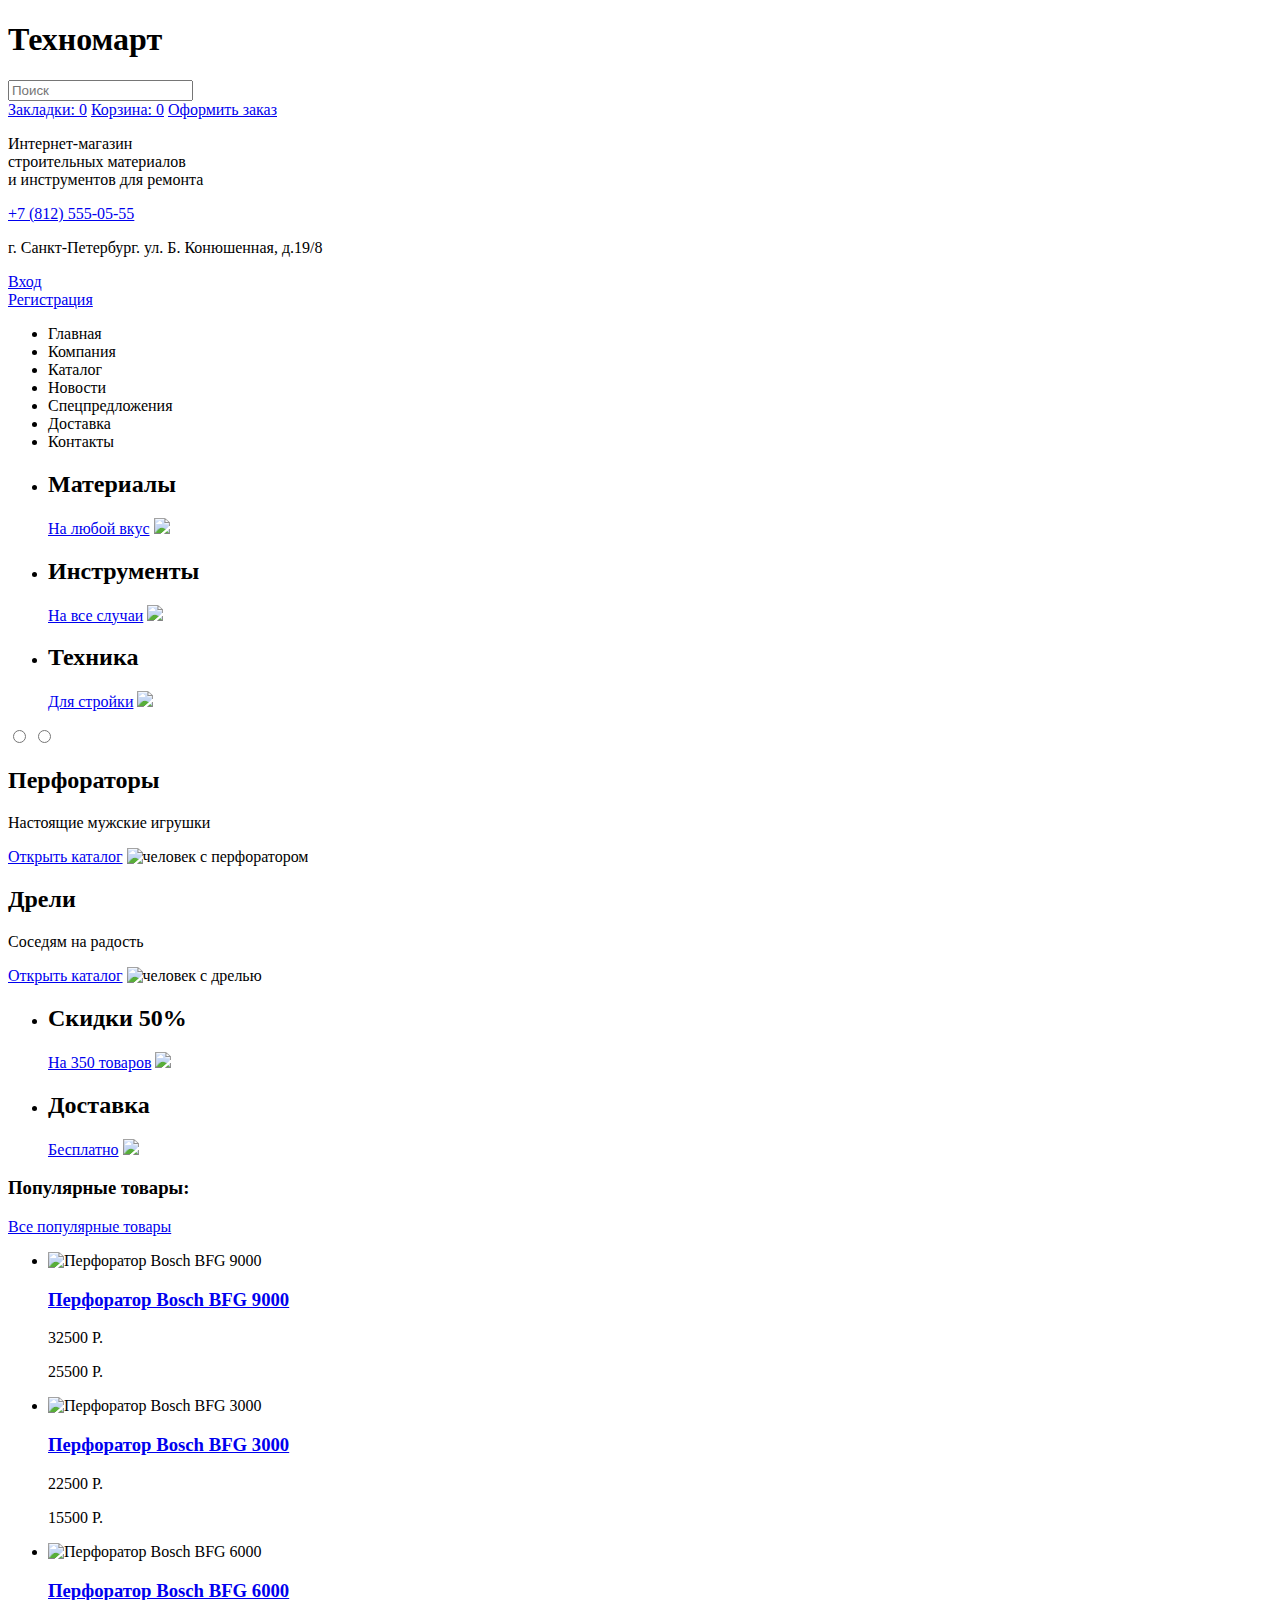
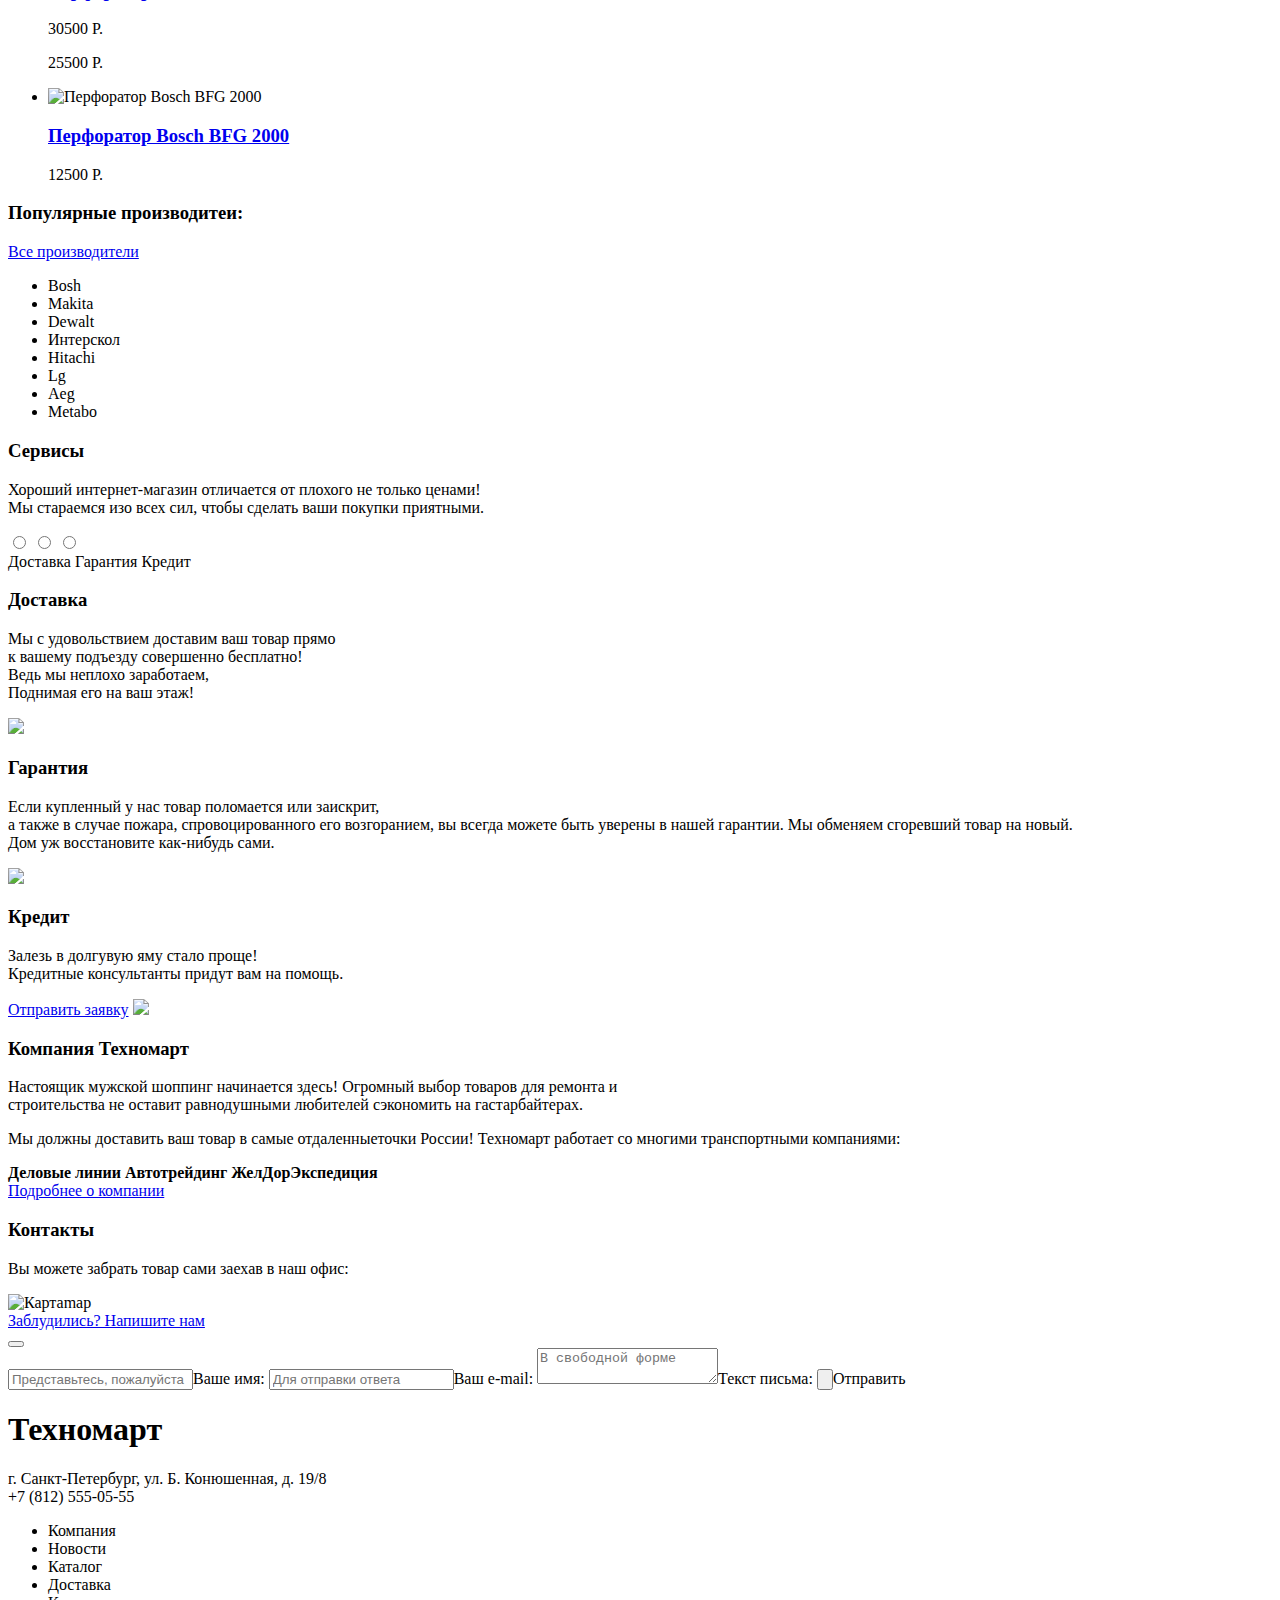
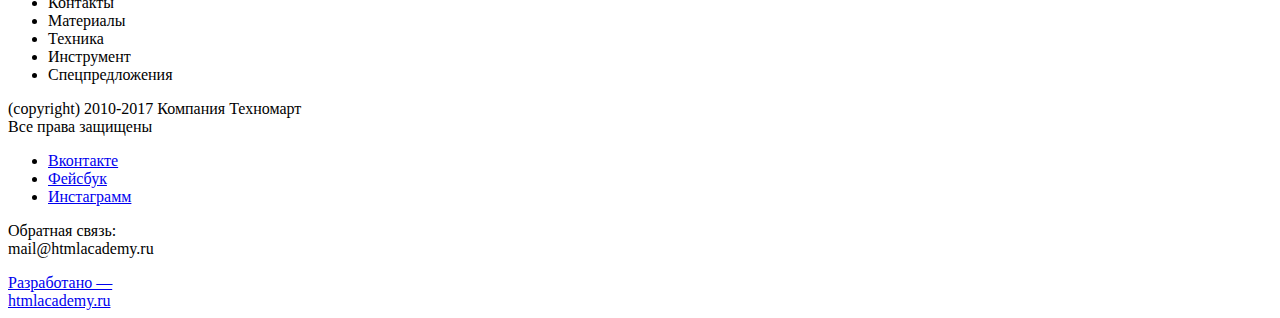
==== index.html @ b3778d67 "Index-13" ====
<!DOCTYPE html>
<html lang="ru">
  <head>
    <meta charset="utf-8">
    <title>HTML Academy: Техномарт</title>
  </head>
  <body>
    <header class="main-header">
      <section class="top-header-navigation">
        <h1 class="brand-name">Техномарт</h1>
        <form class="search-form" action="#" method="get">
          <label for="search-form"></label>
          <input class="search-form" type="text" name="search" id="search-form" placeholder="Поиск">
        </form>
        <div>
          <a class="bookmarks-image" href="#">Закладки: 0</a>
          <a class="cart-image-active" href="#">Корзина: 0</a>
          <a class="make-order" href="#">Оформить заказ</a>
        </div>
      </section>
      <section class="info-block">
        <p class="discription-title">Интернет-магазин<br>строительных материалов<br>и инструментов для ремонта</p>
        <div>
          <a class="service-number" href="tel:+7(812)555-05-55">+7 (812) 555-05-55</a>
          <p>г. Санкт-Петербург. ул. Б. Конюшенная, д.19/8</p>
        </div>
        <div class="user-block">
          <div class="login-form">
            <a href="#">Вход</a>
          </div>
          <div class="registarion-form">
            <a href="#">Регистрация</a>
          </div>
        </div>
      </section>
      <div class="middle-navigation">
        <ul class="middle-navigation-inner">
          <li><a href="#"></a>Главная</li>
          <li><a href="company"></a>Компания</li>
          <li><a href="catalog"></a>Каталог</li>
          <li><a href="news"></a>Новости</li>
          <li><a href="special-prices"></a>Спецпредложения</li>
          <li><a href="delivery"></a>Доставка</li>
          <li><a href="contacts"></a>Контакты</li>
        </ul>
      </div>
    </header>
    <main class="main-container">
      <div class="container">
        <section class="items-block">
          <ul class="items-block-inner">
            <li class="promo-block-yellow">
              <h2>Материалы</h2>
              <a class="button-promo-block" href="#">На любой вкус</a>
              <img src="#">
            </li>
            <li class="promo-block-blue">
              <h2>Инструменты</h2>
              <a class="button-promo-block" href="#">На все случаи</a>
              <img src="#">
            </li>
            <li class="promo-block-purple">
              <h2>Техника</h2>
              <a class="button-promo-block" href="#">Для стройки</a>
              <img src="#">
            </li>
          </ul>
          <div class="slider-and-itemblock">
            <div class="slider-header">
              <input type="radio" id="btn-header1" name="toggle">
              <input type="radio" id="bnt-header2" name="toggle">
            </div>
            <div class="slider-controls-header">
              <label for="btn-header1"></label>
              <label for="btn-header2"></label>
            </div>
            <div class="slider-header-block">
              <div class="slide-header-block1">
                <h2>Перфораторы</h2>
                <p>Настоящие мужские игрушки</p>
                <a class="open-catalog-slider" href="#">Открыть каталог</a>
                <img src="#" alt="человек с перфоратором">
              </div>
              <div class="slide-header-block2">
                <h2>Дрели</h2>
                <p>Соседям на радость</p>
                <a class="open-catalog-slider" href="#">Открыть каталог</a>
                <img src="#" alt="человек с дрелью">
              </div>
            </div>
            <ul class="items-block-inner2">
              <li class="promo-block-green">
                <h2>Скидки 50%</h2>
                <a class="button-promo-block" href=#>На 350 товаров</a>
                <img src="#">
              </li>
              <li class="promo-block-yellow">
                <h2>Доставка</h2>
                <a class="button-promo-block" href="#">Бесплатно</a>
                <img src="#">
              </li>
            </ul>
          </div>
    </section>
        
    <section class="popular-items">
      <div class="popular-item">
        <h3>Популярные товары:</h3>
        <a class="all-popular-items" href="#">Все популярные товары</a>
      </div>
      <ul class="popular-items-promo">
        <li>
          <div class="item-card">
            <div class="item-card-img">
              <img src="#" alt="Перфоратор Bosch BFG 9000">
            </div>
            <div class="item-card-info">
              <h3 class="item-card-title"><a href="#">Перфоратор Bosch BFG 9000</a></h3>
              <p class="old-price">32500 Р.</p>
              <p class="new-price">25500 Р.</p>
            </div>
          </div>
        </li>
        <li>
          <div class="item-card">
            <div class="item-card-img">
              <img src="#" alt="Перфоратор Bosch BFG 3000">
            </div>
            <div class="item-card-info">
              <h3 class="item-card-title"><a href="#">Перфоратор Bosch BFG 3000</a></h3>
              <p class="old-price">22500 Р.</p>
              <p class="new-price">15500 Р.</p>
            </div>
          </div>
        </li>
        <li>
          <div class="item-card">
            <div class="item-card-img">
              <img src="#" alt="Перфоратор Bosch BFG 6000">
            </div>
            <div class="item-card-info">
              <h3 class="item-card-title"><a href="#">Перфоратор Bosch BFG 6000</a></h3>
              <p class="old-price">30500 Р.</p>
              <p class="new-price">25500 Р.</p>
            </div>
          </div>
        </li>
        <li>
          <div class="item-card">
            <div class="item-card-img">
              <img src="#" alt="Перфоратор Bosch BFG 2000">
            </div>
            <div class="item-card-info">
              <h3 class="item-card-title"><a href="#">Перфоратор Bosch BFG 2000</a></h3>
              <p class="old-price"></p>
              <p class="new-price">12500 Р.</p>
            </div>
          </div>
        </li>
      </ul>
    </section>
    
    <section class="popular-manufacturers">
      <div class="popular-manufacturer">
        <h3>Популярные производитеи:</h3>
        <a href="#">Все производители</a>
      </div>
      <ul class="pop-manufacturers-promo">
        <li><a href="#"></a>Bosh</li>
        <li><a href="#"></a>Makita</li>
        <li><a href="#"></a>Dewalt</li>
        <li><a href="#"></a>Интерскол</li>
        <li><a href="#"></a>Hitachi</li>
        <li><a href="#"></a>Lg</li>
        <li><a href="#"></a>Aeg</li>
        <li><a href="#"></a>Metabo</li>
      </ul>
    </section>
    
    <section class="services-slider">
      <div class="services-inner">
        <h3>Сервисы</h3>
        <p>Хороший интернет-магазин отличается от плохого не только ценами!<br>Мы стараемся изо всех сил, чтобы сделать ваши покупки приятными.</p>
      </div>
      <div class="slider">
        <input type="radio" id="btn1" name="toggle">
        <input type="radio" id="btn2" name="toggle">
        <input type="radio" id="btn3" name="toggle">
        <div class="slider-controls">
          <label for="btn1" class="slider-btn">Доставка</label>
          <label for="btn1" class="slider-btn">Гарантия</label>
          <label for="btn1" class="slider-btn">Кредит</label>
        </div>
        <div class="slider-block">
          <div class="slide-block1">
            <h3>Доставка</h3>
            <p>Мы с удовольствием доставим ваш товар прямо<br>к вашему подъезду совершенно бесплатно!<br>Ведь мы неплохо заработаем,<br>Поднимая его на ваш этаж!<br></p>
            <img src="#">
          </div>
          <div class="slide-block2">
            <h3>Гарантия</h3>
            <p>Если купленный у нас товар поломается или заискрит,<br>а также в случае пожара, спровоцированного его возгоранием, вы всегда можете быть уверены в нашей гарантии. Мы обменяем сгоревший товар на новый.<br>Дом уж восстановите как-нибудь сами.</p>
            <img src="#">
          </div>
          <div class="slide-block3">
            <h3>Кредит</h3>
            <p>Залезь в долгувую яму стало проще!<br>Кредитные консультанты придут вам на помощь.</p>
            <a class="credit-deal" href="#">Отправить заявку</a>
            <img src="#">
          </div>
        </div>
      </div>
    </section>
    
    <section class="about-company">
      <div>
        <h3>Компания Техномарт</h3>
        <p>Настоящик мужской шоппинг начинается здесь! Огромный выбор товаров для ремонта и<br> строительства не оставит равнодушными любителей сэкономить на гастарбайтерах.</p>
        <p>Мы должны доставить ваш товар в самые отдаленныеточки России!
        Техномарт работает со многими транспортными компаниями:</p>
        <div class="our-partners">
          <b>Деловые линии</b>
          <b>Автотрейдинг</b>
          <b>ЖелДорЭкспедиция</b>
        </div>
        <div class="btn-about-company">
          <a href="#">Подробнее о компании</a>
        </div>
      </div>
      <div class="about-contacts">
        <h3>Контакты</h3>
        <p>Вы можете забрать товар сами заехав в наш офис:</p>
        <div class="modal-map">
          <img src="#" alt="Карта">map
          <div class="btn-lost">
            <a href="#">Заблудились? Напишите нам</a>
          </div>
        </div>
        <div class="modal-window-writeus">
          <button class="close-window"></button>
          <form action="#">
            <label  for="name">
              <input type="text" name="name" id="name" placeholder="Представьтесь, пожалуйста" value="">Ваше имя:
            </label>
            <label for="email">
              <input type="text" name="email" id="email" placeholder="Для отправки ответа" value="">Ваш e-mail:
            </label>
            <label for="textmessage">
              <textarea placeholder="В свободной форме" id="textmessage"></textarea>Текст письма:
            </label>
            <label for="send-data">
              <input type="submit" id="send-data" value="">Отправить
            </label>
          </form>
        </div>
      </div>
    </section>
  </div>
</main>
  
<footer>
  <section class="main-footer">
    <div class="brand-name">
      <h1>Техномарт</h1>
    </div>
    <p>г. Санкт-Петербург, ул. Б. Конюшенная, д. 19/8<br>+7 (812) 555-05-55</p>
    <nav class="footer-navigation">
      <ul class="footer-nav-block">
        <li><a href="#"></a>Компания</li>
        <li><a href="#"></a>Новости</li>
        <li><a href="#"></a>Каталог</li>
        <li><a href="#"></a>Доставка</li>
        <li><a href="#"></a>Контакты</li>
        <li><a href="#"></a>Материалы</li>
        <li><a href="#"></a>Техника</li>
        <li><a href="#"></a>Инструмент</li>
        <li><a href="#"></a>Спецпредложения</li>
      </ul>
    </nav>
    <div class="footer-social">
      <div class="footer-rights-reserved">
        <p>(copyright) 2010-2017 Компания Техномарт<br>Все права защищены</p>
      </div>
      <div class="social-icon">
        <ul>
          <li><a class="social-button" href="#">Вконтакте</a></li>
          <li><a class="social-button" href="#">Фейсбук</a></li>
          <li><a class="social-button" href="#">Инстаграмм</a></li>
        </ul>
      </div>
      <div class="feedback">
        <p>Обратная связь:<br>mail@htmlacademy.ru</p>
      </div>
      <div class="copyright">
        <a href="htmlacademy.ru">Разработано —<br>htmlacademy.ru</a>
      </div>
    </div>
  </section>
</footer>         
</body>
</html>
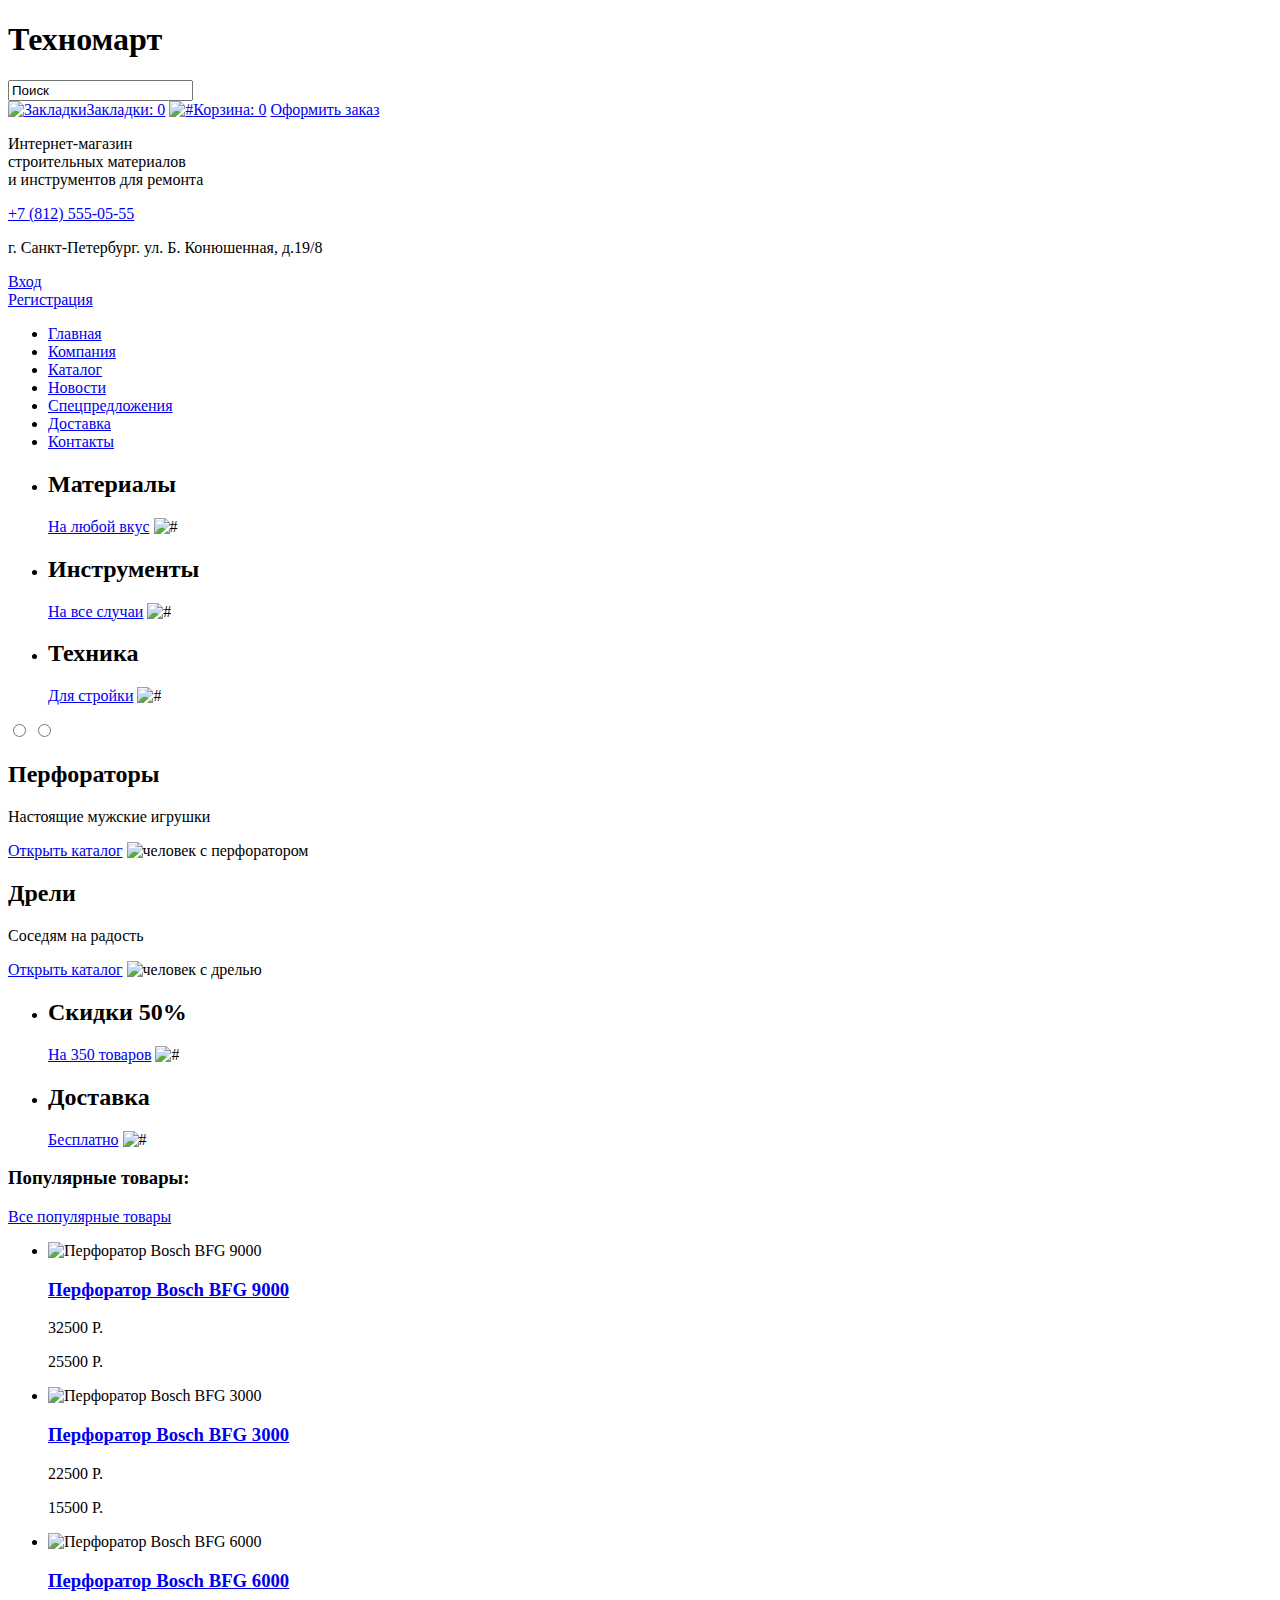
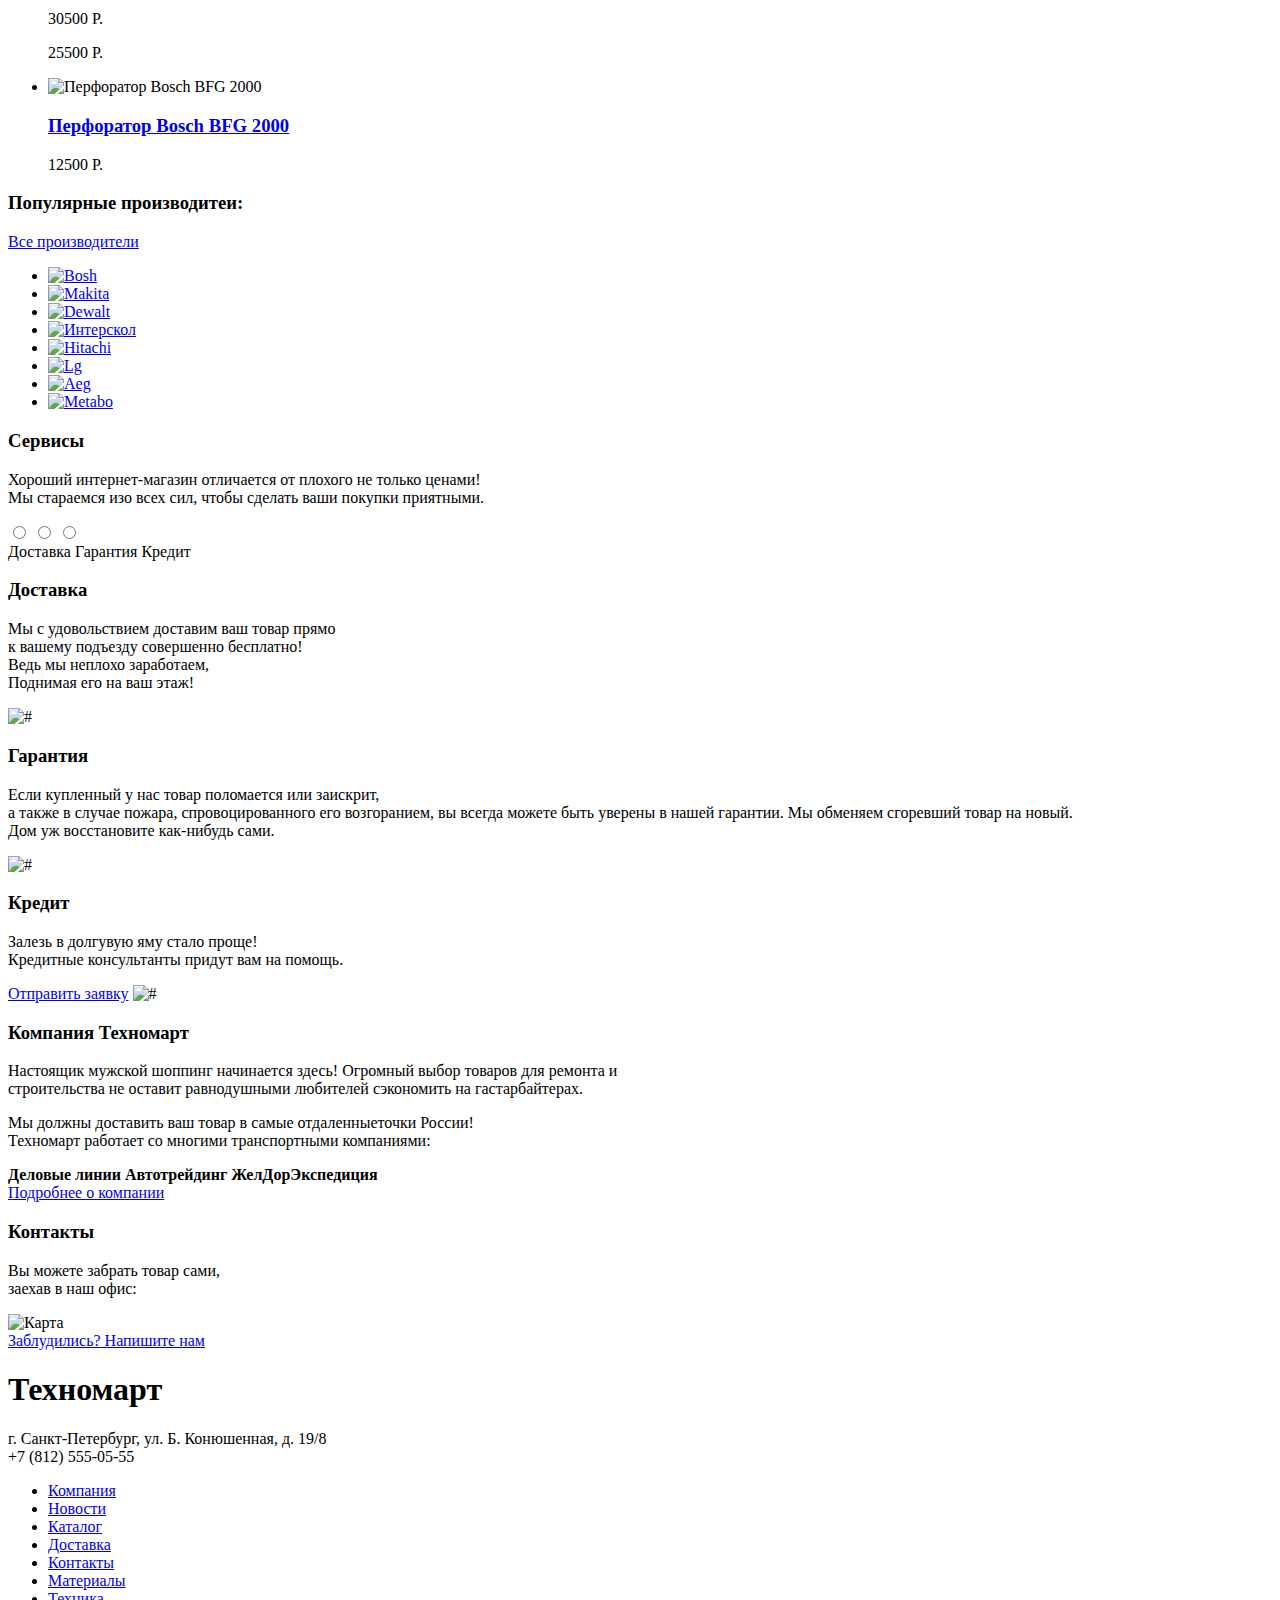
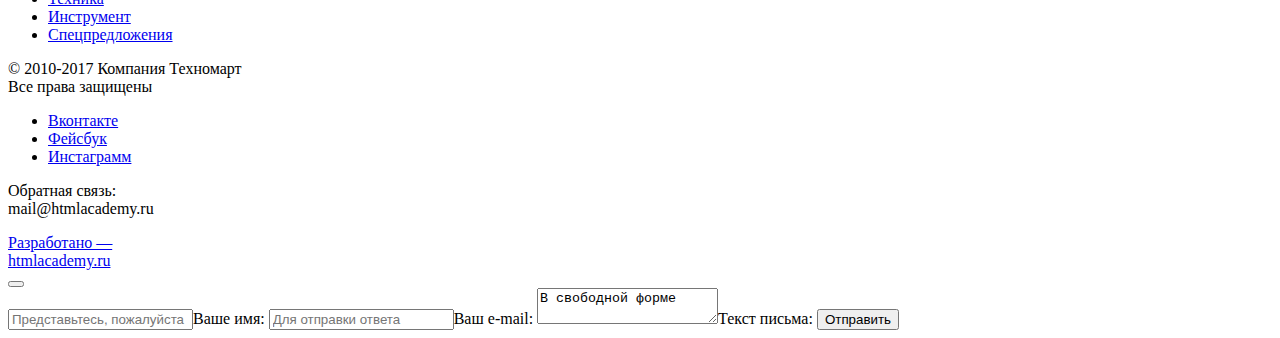
==== commit 2762cefe: "Index-17" ====
--- a/index.html
+++ b/index.html
@@ -1,301 +1,315 @@
 <!DOCTYPE html>
 <html lang="ru">
-  <head>
-    <meta charset="utf-8">
-    <title>HTML Academy: Техномарт</title>
-  </head>
-  <body>
-    <header class="main-header">
-      <section class="top-header-navigation">
-        <h1 class="brand-name">Техномарт</h1>
-        <form class="search-form" action="#" method="get">
-          <label for="search-form"></label>
-          <input class="search-form" type="text" name="search" id="search-form" placeholder="Поиск">
-        </form>
-        <div>
-          <a class="bookmarks-image" href="#">Закладки: 0</a>
-          <a class="cart-image-active" href="#">Корзина: 0</a>
-          <a class="make-order" href="#">Оформить заказ</a>
-        </div>
-      </section>
-      <section class="info-block">
-        <p class="discription-title">Интернет-магазин<br>строительных материалов<br>и инструментов для ремонта</p>
-        <div>
-          <a class="service-number" href="tel:+7(812)555-05-55">+7 (812) 555-05-55</a>
-          <p>г. Санкт-Петербург. ул. Б. Конюшенная, д.19/8</p>
-        </div>
-        <div class="user-block">
-          <div class="login-form">
-            <a href="#">Вход</a>
-          </div>
-          <div class="registarion-form">
-            <a href="#">Регистрация</a>
-          </div>
-        </div>
-      </section>
-      <div class="middle-navigation">
-        <ul class="middle-navigation-inner">
-          <li><a href="#"></a>Главная</li>
-          <li><a href="company"></a>Компания</li>
-          <li><a href="catalog"></a>Каталог</li>
-          <li><a href="news"></a>Новости</li>
-          <li><a href="special-prices"></a>Спецпредложения</li>
-          <li><a href="delivery"></a>Доставка</li>
-          <li><a href="contacts"></a>Контакты</li>
+
+<head>
+  <meta charset="utf-8">
+  <link href="css/style.css" rel="stylesheet">
+  <title>HTML Academy: Техномарт</title>
+</head>
+
+<body>
+  <header class="main-header">
+    <section class="top-header-navigation">
+      <h1 class="brand-name">Техномарт</h1>
+      <form class="search-form" action="#">
+        <input type="text" name="search" id="search-form" value="Поиск">
+      </form>
+      <div>
+        <a class="bookmarks-image" href="#" ><img src="img/icon-bookmark.svg" width="14px" height="16px" alt="Закладки">Закладки: 0</a>
+        <a class="cart-image-active" href="#"><img src="img/cart-icon.svg" width="15px" height="15px" alt="#">Корзина: 0</a>
+        <a class="make-order" href="#">Оформить заказ</a>
+      </div>
+    </section>
+    <section class="info-block">
+      <p class="discription-title">Интернет-магазин<br>строительных материалов<br>и инструментов для ремонта</p>
+      <div>
+        <a class="service-number" href="tel:+7(812)555-05-55">+7 (812) 555-05-55</a>
+        <p>г. Санкт-Петербург. ул. Б. Конюшенная, д.19/8</p>
+      </div>
+      <div class="user-block">
+        <div class="login-form">
+          <a href="#">Вход</a>
+        </div>
+        <div class="registarion-form">
+          <a href="#">Регистрация</a>
+        </div>
+      </div>
+    </section>
+    <div class="middle-navigation">
+      <ul class="middle-navigation-inner">
+        <li><a href="#">Главная</a></li>
+        <li><a href="№">Компания</a></li>
+        <li><a href="№">Каталог</a></li>
+        <li><a href="№">Новости</a></li>
+        <li><a href="№">Спецпредложения</a></li>
+        <li><a href="№">Доставка</a></li>
+        <li><a href="№">Контакты</a></li>
+      </ul>
+    </div>
+  </header>
+  <main>
+    <div class="container">
+      <section class="items-block">
+        <ul class="items-block-inner">
+          <li class="promo-block-yellow">
+            <h2>Материалы</h2>
+            <a class="button-promo-block" href="#">На любой вкус</a>
+            <img src="img/icon-bucket.png" width="44px" height="65px" alt="#">
+          </li>
+          <li class="promo-block-blue">
+            <h2>Инструменты</h2>
+            <a class="button-promo-block" href="#">На все случаи</a>
+            <img src="img/icon-drel.png" width="75" height="61" alt="#">
+          </li>
+          <li class="promo-block-purple">
+            <h2>Техника</h2>
+            <a class="button-promo-block" href="#">Для стройки</a>
+            <img src="img/icon-tractor.png" width="78" height="62" alt="#">
+          </li>
         </ul>
-      </div>
-    </header>
-    <main class="main-container">
-      <div class="container">
-        <section class="items-block">
-          <ul class="items-block-inner">
+        <div class="slider-and-itemblock">
+          <div class="slider-header">
+            <input type="radio" id="btn-header1" name="toggle">
+            <input type="radio" id="btn-header2" name="toggle">
+          </div>
+          <div class="slider-controls-header">
+            <label for="btn-header1"></label>
+            <label for="btn-header2"></label>
+          </div>
+          <div class="slider-header-block">
+            <div class="slide-header-block1">
+              <h2>Перфораторы</h2>
+              <p>Настоящие мужские игрушки</p>
+              <a class="open-catalog-slider" href="#">Открыть каталог</a>
+              <img src="img/slide-1.png" width="620px" height="266px" alt="человек с перфоратором">
+            </div>
+            <div class="slide-header-block2">
+              <h2>Дрели</h2>
+              <p>Соседям на радость</p>
+              <a class="open-catalog-slider" href="#">Открыть каталог</a>
+              <img src="img/slide-2.png" width="620px" height="266px" alt="человек с дрелью">
+            </div>
+          </div>
+          <ul class="items-block-inner2">
+            <li class="promo-block-green">
+              <h2>Скидки 50%</h2>
+              <a class="button-promo-block" href=#>На 350 товаров</a>
+              <img src="img/full-cart.png" width="59px" height="72px" alt="#">
+            </li>
             <li class="promo-block-yellow">
-              <h2>Материалы</h2>
-              <a class="button-promo-block" href="#">На любой вкус</a>
-              <img src="#">
-            </li>
-            <li class="promo-block-blue">
-              <h2>Инструменты</h2>
-              <a class="button-promo-block" href="#">На все случаи</a>
-              <img src="#">
-            </li>
-            <li class="promo-block-purple">
-              <h2>Техника</h2>
-              <a class="button-promo-block" href="#">Для стройки</a>
-              <img src="#">
+              <h2>Доставка</h2>
+              <a class="button-promo-block" href="#">Бесплатно</a>
+              <img src="img/dostavka-car.png" width="78px" height="63px" alt="#">
             </li>
           </ul>
-          <div class="slider-and-itemblock">
-            <div class="slider-header">
-              <input type="radio" id="btn-header1" name="toggle">
-              <input type="radio" id="bnt-header2" name="toggle">
-            </div>
-            <div class="slider-controls-header">
-              <label for="btn-header1"></label>
-              <label for="btn-header2"></label>
-            </div>
-            <div class="slider-header-block">
-              <div class="slide-header-block1">
-                <h2>Перфораторы</h2>
-                <p>Настоящие мужские игрушки</p>
-                <a class="open-catalog-slider" href="#">Открыть каталог</a>
-                <img src="#" alt="человек с перфоратором">
-              </div>
-              <div class="slide-header-block2">
-                <h2>Дрели</h2>
-                <p>Соседям на радость</p>
-                <a class="open-catalog-slider" href="#">Открыть каталог</a>
-                <img src="#" alt="человек с дрелью">
-              </div>
-            </div>
-            <ul class="items-block-inner2">
-              <li class="promo-block-green">
-                <h2>Скидки 50%</h2>
-                <a class="button-promo-block" href=#>На 350 товаров</a>
-                <img src="#">
-              </li>
-              <li class="promo-block-yellow">
-                <h2>Доставка</h2>
-                <a class="button-promo-block" href="#">Бесплатно</a>
-                <img src="#">
-              </li>
-            </ul>
-          </div>
+        </div>
+      </section>
+
+      <section class="popular-items">
+        <div class="popular-item">
+          <h3>Популярные товары:</h3>
+          <a class="all-popular-items" href="#">Все популярные товары</a>
+        </div>
+        <ul class="popular-items-promo">
+          <li>
+            <div class="item-card">
+              <div class="item-card-img">
+                <img src="img/perforator-ind1.jpg" width="220px" height="145px" alt="Перфоратор Bosch BFG 9000">
+              </div>
+              <div class="item-card-info">
+                <h3 class="item-card-title"><a href="#">Перфоратор Bosch BFG 9000</a></h3>
+                <p class="old-price">32500 Р.</p>
+                <p class="new-price">25500 Р.</p>
+              </div>
+            </div>
+          </li>
+          <li>
+            <div class="item-card">
+              <div class="item-card-img">
+                <img src="img/perforator-ind2.jpg" width="220px" height="145px" alt="Перфоратор Bosch BFG 3000">
+              </div>
+              <div class="item-card-info">
+                <h3 class="item-card-title"><a href="#">Перфоратор Bosch BFG 3000</a></h3>
+                <p class="old-price">22500 Р.</p>
+                <p class="new-price">15500 Р.</p>
+              </div>
+            </div>
+          </li>
+          <li>
+            <div class="item-card">
+              <div class="item-card-img">
+                <img src="img/perforator-ind3.jpg" width="220px" height="145px" alt="Перфоратор Bosch BFG 6000">
+              </div>
+              <div class="item-card-info">
+                <h3 class="item-card-title"><a href="#">Перфоратор Bosch BFG 6000</a></h3>
+                <p class="old-price">30500 Р.</p>
+                <p class="new-price">25500 Р.</p>
+              </div>
+            </div>
+          </li>
+          <li>
+            <div class="item-card">
+              <div class="item-card-img">
+                <img src="img/perforator-ind4.jpg" width="220px" height="145px" alt="Перфоратор Bosch BFG 2000">
+              </div>
+              <div class="item-card-info">
+                <h3 class="item-card-title"><a href="#">Перфоратор Bosch BFG 2000</a></h3>
+                <p class="old-price"></p>
+                <p class="new-price">12500 Р.</p>
+              </div>
+            </div>
+          </li>
+        </ul>
+      </section>
+
+      <section class="popular-manufacturers">
+        <div class="popular-manufacturer">
+          <h3>Популярные производитеи:</h3>
+          <a href="#">Все производители</a>
+        </div>
+        <ul class="pop-manufacturers-promo">
+          <li>
+            <a href="#"><img src="img/bosch.jpg" width="126px" height="17px" alt="Bosh"></a>
+          </li>
+          <li>
+            <a href="#"><img src="img/Makita.jpg" width="123px" height="40px" alt="Makita"></a>
+          </li>
+          <li>
+            <a href="#"><img src="img/DeWALT.jpg" width="146px" height="44px" alt="Dewalt"></a>
+          </li>
+          <li>
+            <a href="#"><img src="img/Interskol.jpg" width="184px" height="32px" alt="Интерскол"></a>
+          </li>
+          <li>
+            <a href="#"><img src="img/Hitachi.jpg" width="169px" height="31px" alt="Hitachi"></a>
+          </li>
+          <li>
+            <a href="#"><img src="img/LG.jpg" width="121px" height="73px" alt="Lg"></a>
+          </li>
+          <li>
+            <a href="#"><img src="img/AEG.jpg" width="151px" height="96px" alt="Aeg"></a>
+          </li>
+          <li>
+            <a href="#"><img src="img/Metabo.jpg" width="155px" height="55px" alt="Metabo"></a>
+          </li>
+        </ul>
+      </section>
+
+      <section class="services-slider">
+        <div class="services-inner">
+          <h3>Сервисы</h3>
+          <p>Хороший интернет-магазин отличается от плохого не только ценами!<br>Мы стараемся изо всех сил, чтобы сделать ваши покупки приятными.</p>
+        </div>
+        <div class="slider">
+          <input type="radio" id="btn1" name="toggle">
+          <input type="radio" id="btn2" name="toggle">
+          <input type="radio" id="btn3" name="toggle">
+          <div class="slider-controls">
+            <label for="btn1" class="slider-btn">Доставка</label>
+            <label for="btn1" class="slider-btn">Гарантия</label>
+            <label for="btn1" class="slider-btn">Кредит</label>
+          </div>
+          <div class="slider-block">
+            <div class="slide-block1">
+              <h3>Доставка</h3>
+              <p>Мы с удовольствием доставим ваш товар прямо<br>к вашему подъезду совершенно бесплатно!<br>Ведь мы неплохо заработаем,<br>Поднимая его на ваш этаж!<br></p>
+              <img src="img/car-for-slider.jpg" width="465px" height="285px" alt="#">
+            </div>
+            <div class="slide-block2">
+              <h3>Гарантия</h3>
+              <p>Если купленный у нас товар поломается или заискрит,<br>а также в случае пожара, спровоцированного его возгоранием, вы всегда можете быть уверены в нашей гарантии. Мы обменяем сгоревший товар на новый.<br>Дом уж восстановите как-нибудь сами.</p>
+              <img src="img/medal-for-slider.jpg" width="465px" height="285px" alt="#">
+            </div>
+            <div class="slide-block3">
+              <h3>Кредит</h3>
+              <p>Залезь в долгувую яму стало проще!<br>Кредитные консультанты придут вам на помощь.</p>
+              <a class="credit-deal" href="#">Отправить заявку</a>
+              <img src="img/credit-for-slider.jpg" width="465px" height="285px" alt="#">
+            </div>
+          </div>
+        </div>
+      </section>
+
+      <section class="about-company">
+        <div>
+          <h3>Компания Техномарт</h3>
+          <p>Настоящик мужской шоппинг начинается здесь! Огромный выбор товаров для ремонта и<br> строительства не оставит равнодушными любителей сэкономить на гастарбайтерах.</p>
+          <p>Мы должны доставить ваш товар в самые отдаленныеточки России!<br>Техномарт работает со многими транспортными компаниями:</p>
+          <div class="our-partners">
+            <b>Деловые линии</b>
+            <b>Автотрейдинг</b>
+            <b>ЖелДорЭкспедиция</b>
+          </div>
+          <div class="btn-about-company">
+            <a href="#">Подробнее о компании</a>
+          </div>
+        </div>
+        <div class="about-contacts">
+          <h3>Контакты</h3>
+          <p>Вы можете забрать товар сами,<br> заехав в наш офис:</p>
+          <div class="modal-map">
+            <img src="img/map.jpg" width="300px" height="158px" alt="Карта">
+            <div class="btn-lost">
+              <a href="#">Заблудились? Напишите нам</a>
+            </div>
+          </div>
+        </div>
+      </section>
+    </div>
+  </main>
+
+  <footer>
+    <section class="main-footer">
+      <div>
+        <h1 class="brand-name">Техномарт</h1>
+      </div>
+      <p>г. Санкт-Петербург, ул. Б. Конюшенная, д. 19/8<br>+7 (812) 555-05-55</p>
+      <ul class="footer-nav-block">
+        <li><a href="#">Компания</a></li>
+        <li><a href="#">Новости</a></li>
+        <li><a href="#">Каталог</a></li>
+        <li><a href="#">Доставка</a></li>
+        <li><a href="#">Контакты</a></li>
+        <li><a href="#">Материалы</a></li>
+        <li><a href="#">Техника</a></li>
+        <li><a href="#">Инструмент</a></li>
+        <li><a href="#">Спецпредложения</a></li>
+      </ul>
+      <div class="footer-social">
+        <div class="footer-rights-reserved">
+          <p>&copy; 2010-2017 Компания Техномарт<br>Все права защищены</p>
+        </div>
+        <div class="social-icon">
+          <ul>
+            <li><a class="social-button" href="#">Вконтакте</a></li>
+            <li><a class="social-button" href="#">Фейсбук</a></li>
+            <li><a class="social-button" href="#">Инстаграмм</a></li>
+          </ul>
+        </div>
+        <div class="feedback">
+          <p>Обратная связь:<br>mail@htmlacademy.ru</p>
+        </div>
+        <div class="copyright">
+          <a href="htmlacademy.ru">Разработано —<br>htmlacademy.ru</a>
+        </div>
+      </div>
     </section>
-        
-    <section class="popular-items">
-      <div class="popular-item">
-        <h3>Популярные товары:</h3>
-        <a class="all-popular-items" href="#">Все популярные товары</a>
-      </div>
-      <ul class="popular-items-promo">
-        <li>
-          <div class="item-card">
-            <div class="item-card-img">
-              <img src="#" alt="Перфоратор Bosch BFG 9000">
-            </div>
-            <div class="item-card-info">
-              <h3 class="item-card-title"><a href="#">Перфоратор Bosch BFG 9000</a></h3>
-              <p class="old-price">32500 Р.</p>
-              <p class="new-price">25500 Р.</p>
-            </div>
-          </div>
-        </li>
-        <li>
-          <div class="item-card">
-            <div class="item-card-img">
-              <img src="#" alt="Перфоратор Bosch BFG 3000">
-            </div>
-            <div class="item-card-info">
-              <h3 class="item-card-title"><a href="#">Перфоратор Bosch BFG 3000</a></h3>
-              <p class="old-price">22500 Р.</p>
-              <p class="new-price">15500 Р.</p>
-            </div>
-          </div>
-        </li>
-        <li>
-          <div class="item-card">
-            <div class="item-card-img">
-              <img src="#" alt="Перфоратор Bosch BFG 6000">
-            </div>
-            <div class="item-card-info">
-              <h3 class="item-card-title"><a href="#">Перфоратор Bosch BFG 6000</a></h3>
-              <p class="old-price">30500 Р.</p>
-              <p class="new-price">25500 Р.</p>
-            </div>
-          </div>
-        </li>
-        <li>
-          <div class="item-card">
-            <div class="item-card-img">
-              <img src="#" alt="Перфоратор Bosch BFG 2000">
-            </div>
-            <div class="item-card-info">
-              <h3 class="item-card-title"><a href="#">Перфоратор Bosch BFG 2000</a></h3>
-              <p class="old-price"></p>
-              <p class="new-price">12500 Р.</p>
-            </div>
-          </div>
-        </li>
-      </ul>
-    </section>
-    
-    <section class="popular-manufacturers">
-      <div class="popular-manufacturer">
-        <h3>Популярные производитеи:</h3>
-        <a href="#">Все производители</a>
-      </div>
-      <ul class="pop-manufacturers-promo">
-        <li><a href="#"></a>Bosh</li>
-        <li><a href="#"></a>Makita</li>
-        <li><a href="#"></a>Dewalt</li>
-        <li><a href="#"></a>Интерскол</li>
-        <li><a href="#"></a>Hitachi</li>
-        <li><a href="#"></a>Lg</li>
-        <li><a href="#"></a>Aeg</li>
-        <li><a href="#"></a>Metabo</li>
-      </ul>
-    </section>
-    
-    <section class="services-slider">
-      <div class="services-inner">
-        <h3>Сервисы</h3>
-        <p>Хороший интернет-магазин отличается от плохого не только ценами!<br>Мы стараемся изо всех сил, чтобы сделать ваши покупки приятными.</p>
-      </div>
-      <div class="slider">
-        <input type="radio" id="btn1" name="toggle">
-        <input type="radio" id="btn2" name="toggle">
-        <input type="radio" id="btn3" name="toggle">
-        <div class="slider-controls">
-          <label for="btn1" class="slider-btn">Доставка</label>
-          <label for="btn1" class="slider-btn">Гарантия</label>
-          <label for="btn1" class="slider-btn">Кредит</label>
-        </div>
-        <div class="slider-block">
-          <div class="slide-block1">
-            <h3>Доставка</h3>
-            <p>Мы с удовольствием доставим ваш товар прямо<br>к вашему подъезду совершенно бесплатно!<br>Ведь мы неплохо заработаем,<br>Поднимая его на ваш этаж!<br></p>
-            <img src="#">
-          </div>
-          <div class="slide-block2">
-            <h3>Гарантия</h3>
-            <p>Если купленный у нас товар поломается или заискрит,<br>а также в случае пожара, спровоцированного его возгоранием, вы всегда можете быть уверены в нашей гарантии. Мы обменяем сгоревший товар на новый.<br>Дом уж восстановите как-нибудь сами.</p>
-            <img src="#">
-          </div>
-          <div class="slide-block3">
-            <h3>Кредит</h3>
-            <p>Залезь в долгувую яму стало проще!<br>Кредитные консультанты придут вам на помощь.</p>
-            <a class="credit-deal" href="#">Отправить заявку</a>
-            <img src="#">
-          </div>
-        </div>
-      </div>
-    </section>
-    
-    <section class="about-company">
-      <div>
-        <h3>Компания Техномарт</h3>
-        <p>Настоящик мужской шоппинг начинается здесь! Огромный выбор товаров для ремонта и<br> строительства не оставит равнодушными любителей сэкономить на гастарбайтерах.</p>
-        <p>Мы должны доставить ваш товар в самые отдаленныеточки России!
-        Техномарт работает со многими транспортными компаниями:</p>
-        <div class="our-partners">
-          <b>Деловые линии</b>
-          <b>Автотрейдинг</b>
-          <b>ЖелДорЭкспедиция</b>
-        </div>
-        <div class="btn-about-company">
-          <a href="#">Подробнее о компании</a>
-        </div>
-      </div>
-      <div class="about-contacts">
-        <h3>Контакты</h3>
-        <p>Вы можете забрать товар сами заехав в наш офис:</p>
-        <div class="modal-map">
-          <img src="#" alt="Карта">map
-          <div class="btn-lost">
-            <a href="#">Заблудились? Напишите нам</a>
-          </div>
-        </div>
-        <div class="modal-window-writeus">
-          <button class="close-window"></button>
-          <form action="#">
-            <label  for="name">
-              <input type="text" name="name" id="name" placeholder="Представьтесь, пожалуйста" value="">Ваше имя:
-            </label>
-            <label for="email">
-              <input type="text" name="email" id="email" placeholder="Для отправки ответа" value="">Ваш e-mail:
-            </label>
-            <label for="textmessage">
-              <textarea placeholder="В свободной форме" id="textmessage"></textarea>Текст письма:
-            </label>
-            <label for="send-data">
-              <input type="submit" id="send-data" value="">Отправить
-            </label>
-          </form>
-        </div>
-      </div>
-    </section>
+  </footer>
+  <div class="modal-window-writeus">
+    <button class="close-window" type="button"></button>
+    <form action="#" method="post">
+      <label for="name">
+        <input type="text" name="name" id="name" placeholder="Представьтесь, пожалуйста" value="">Ваше имя:
+      </label>
+      <label for="email">
+        <input type="text" name="email" id="email" placeholder="Для отправки ответа" value="">Ваш e-mail:
+      </label>
+      <label for="textmessage">
+        <textarea id="textmessage">В свободной форме</textarea>Текст письма:
+      </label>
+      <input type="submit" id="send-data" value="Отправить">
+    </form>
   </div>
-</main>
-  
-<footer>
-  <section class="main-footer">
-    <div class="brand-name">
-      <h1>Техномарт</h1>
-    </div>
-    <p>г. Санкт-Петербург, ул. Б. Конюшенная, д. 19/8<br>+7 (812) 555-05-55</p>
-    <nav class="footer-navigation">
-      <ul class="footer-nav-block">
-        <li><a href="#"></a>Компания</li>
-        <li><a href="#"></a>Новости</li>
-        <li><a href="#"></a>Каталог</li>
-        <li><a href="#"></a>Доставка</li>
-        <li><a href="#"></a>Контакты</li>
-        <li><a href="#"></a>Материалы</li>
-        <li><a href="#"></a>Техника</li>
-        <li><a href="#"></a>Инструмент</li>
-        <li><a href="#"></a>Спецпредложения</li>
-      </ul>
-    </nav>
-    <div class="footer-social">
-      <div class="footer-rights-reserved">
-        <p>(copyright) 2010-2017 Компания Техномарт<br>Все права защищены</p>
-      </div>
-      <div class="social-icon">
-        <ul>
-          <li><a class="social-button" href="#">Вконтакте</a></li>
-          <li><a class="social-button" href="#">Фейсбук</a></li>
-          <li><a class="social-button" href="#">Инстаграмм</a></li>
-        </ul>
-      </div>
-      <div class="feedback">
-        <p>Обратная связь:<br>mail@htmlacademy.ru</p>
-      </div>
-      <div class="copyright">
-        <a href="htmlacademy.ru">Разработано —<br>htmlacademy.ru</a>
-      </div>
-    </div>
-  </section>
-</footer>         
 </body>
+
 </html>
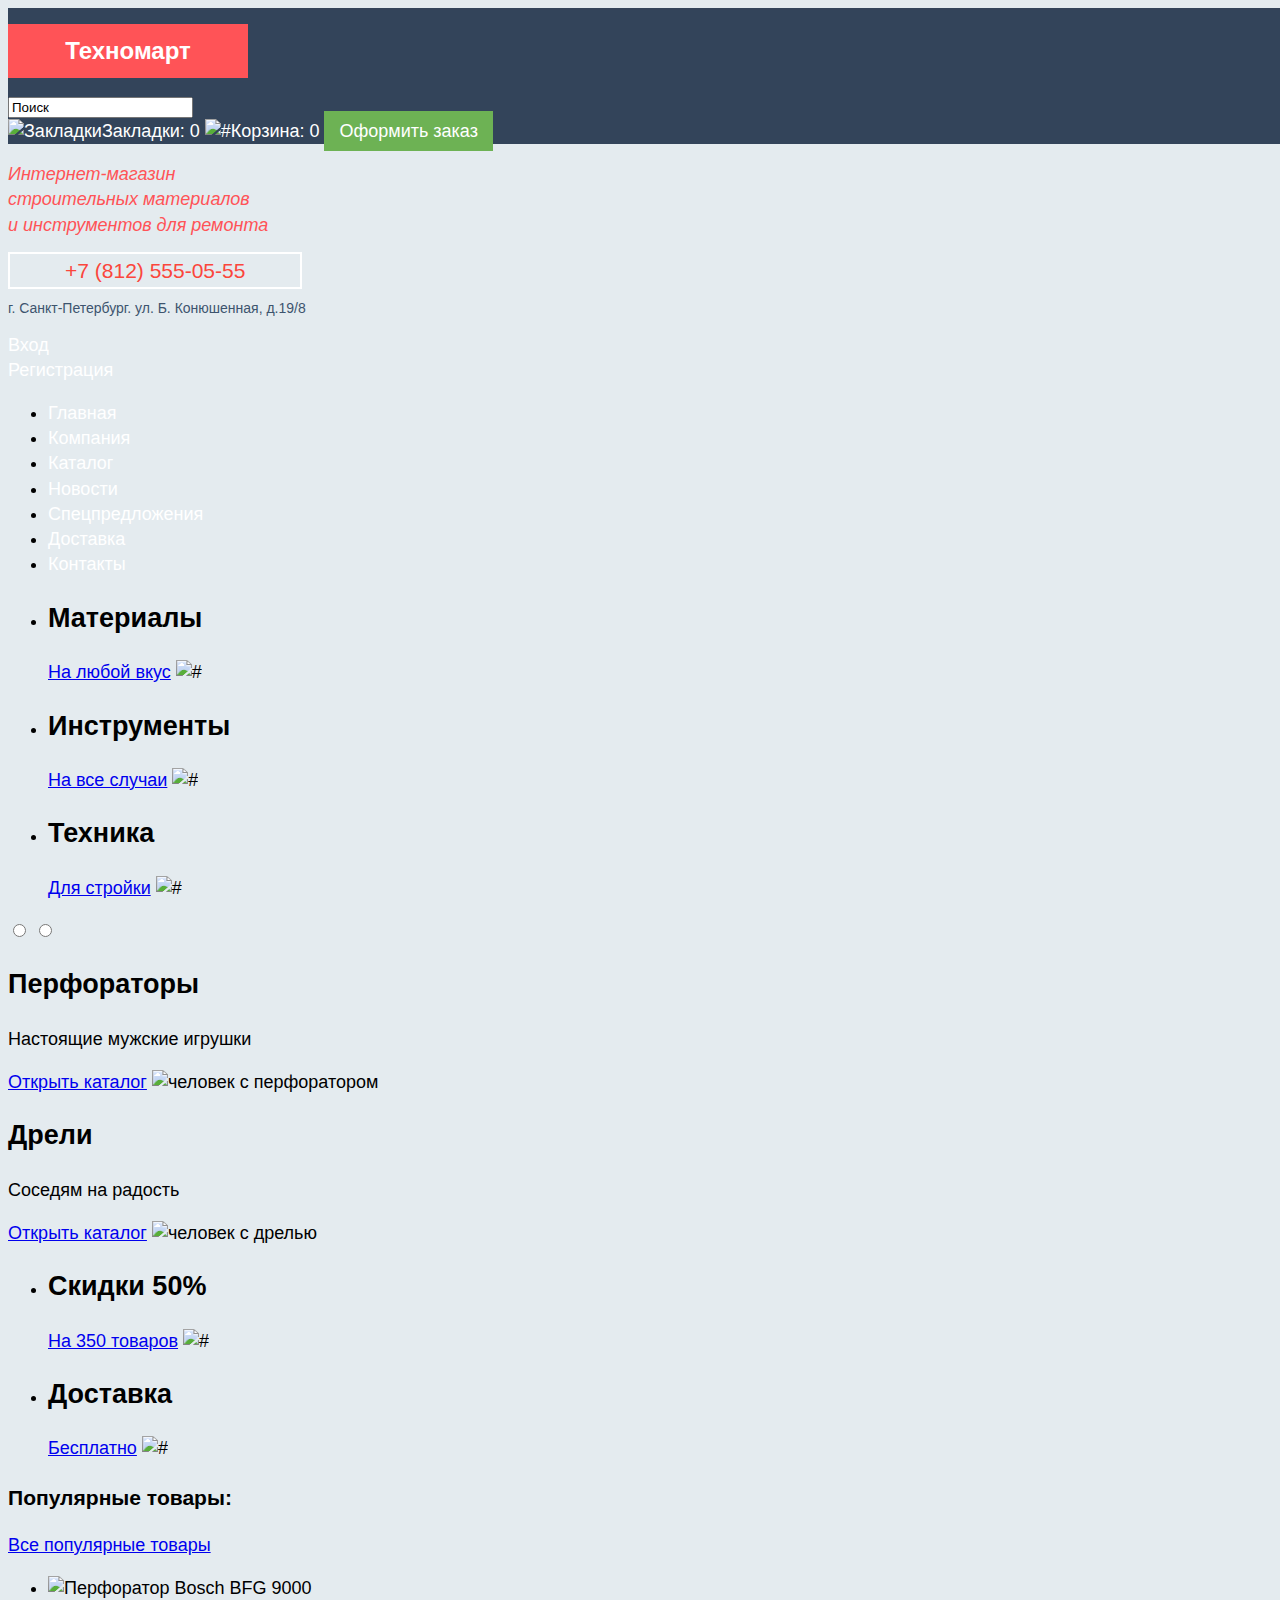
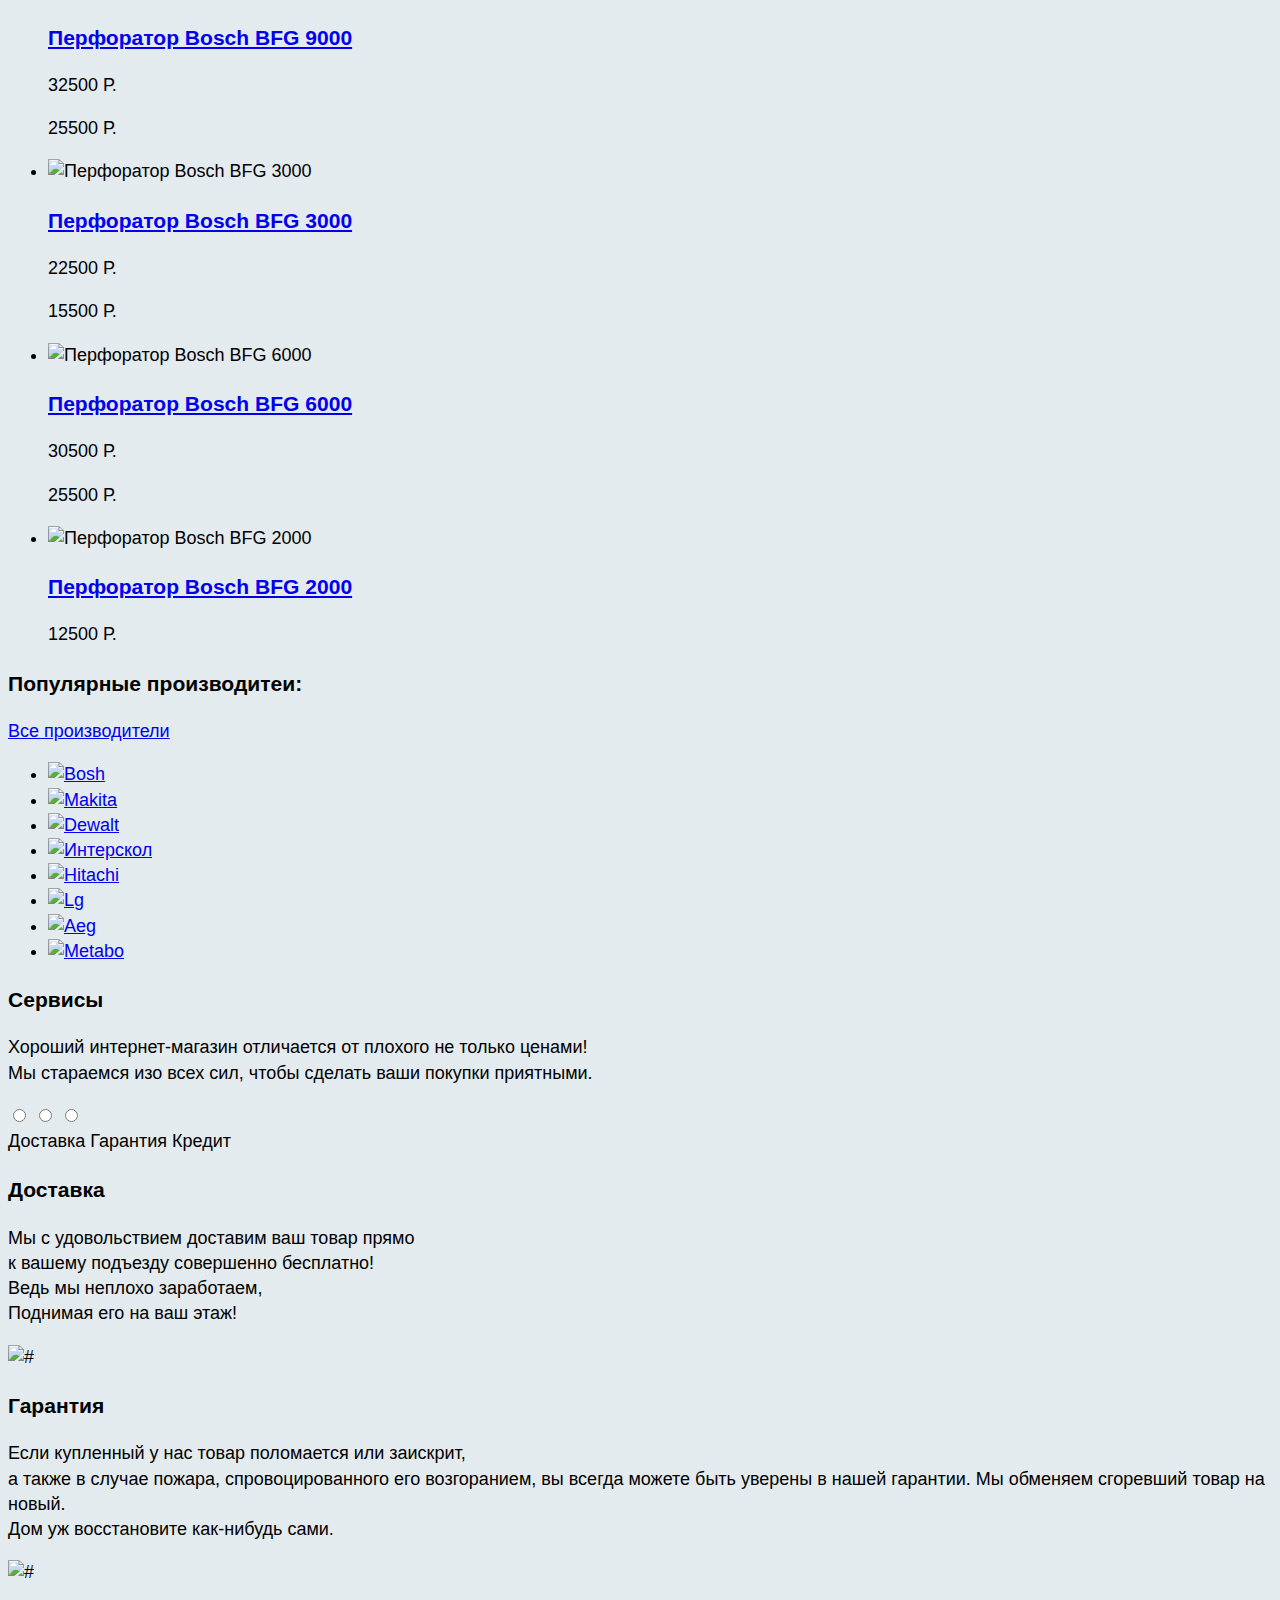
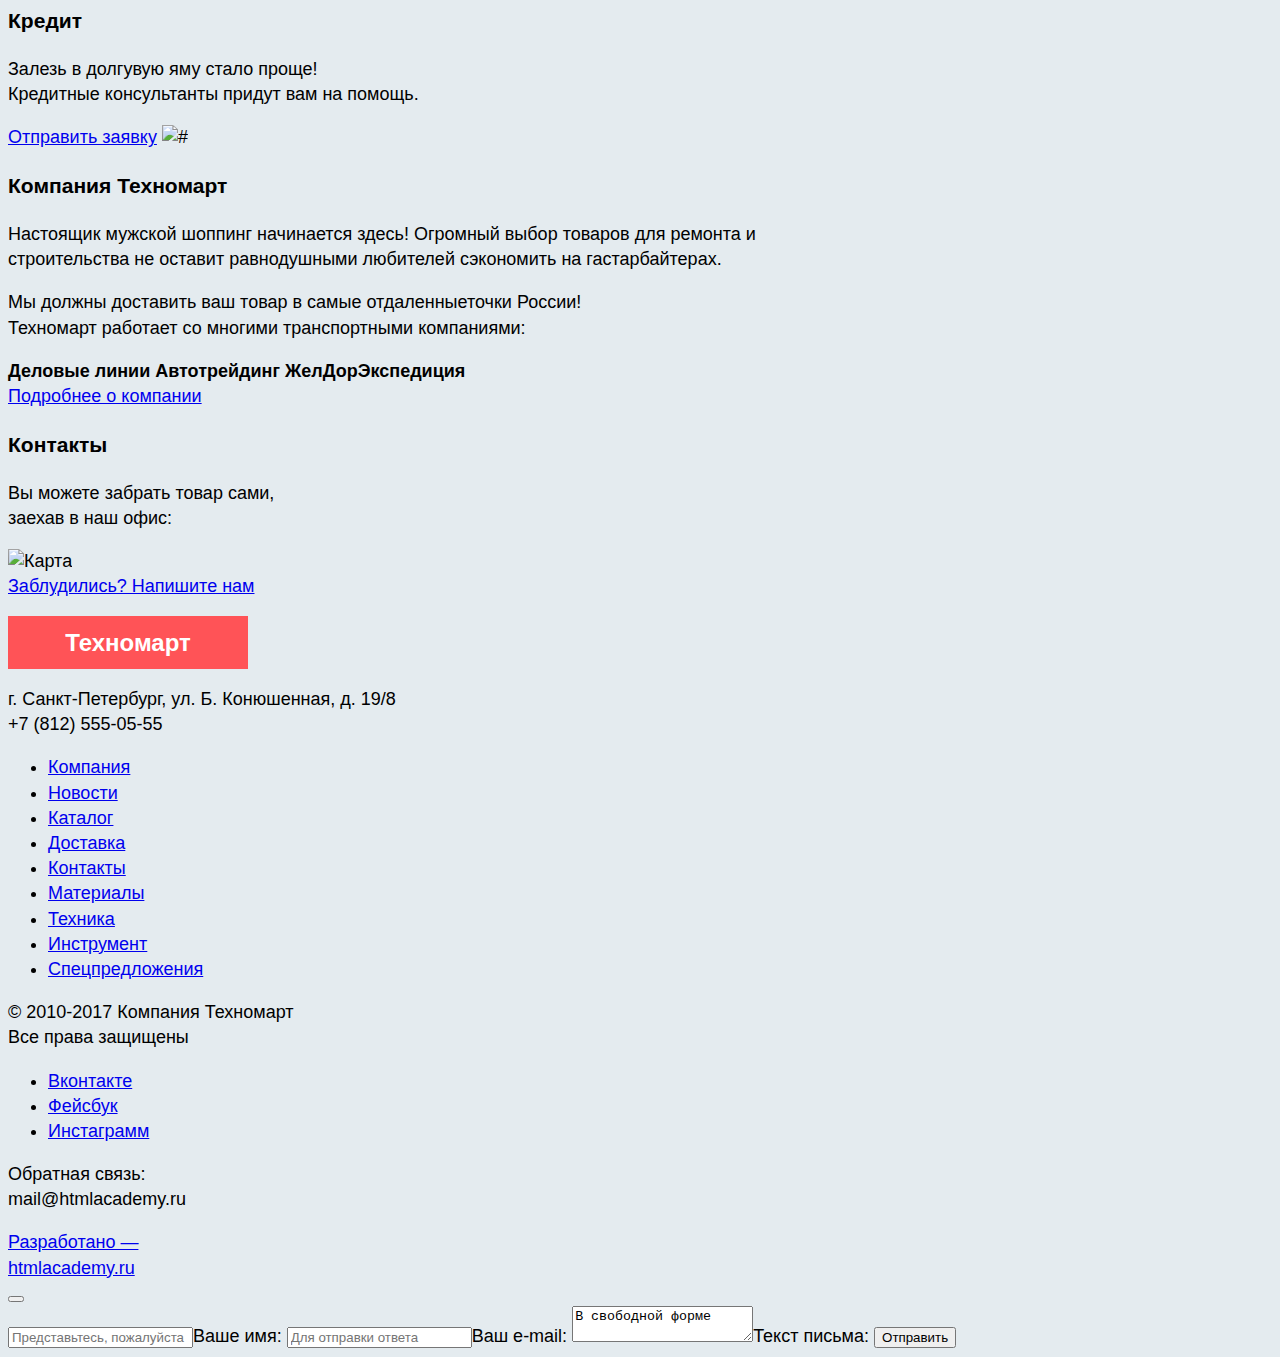
==== commit 081f345b: "index-18" ====
--- a/index.html
+++ b/index.html
@@ -23,8 +23,8 @@
     <section class="info-block">
       <p class="discription-title">Интернет-магазин<br>строительных материалов<br>и инструментов для ремонта</p>
       <div>
-        <a class="service-number" href="tel:+7(812)555-05-55">+7 (812) 555-05-55</a>
-        <p>г. Санкт-Петербург. ул. Б. Конюшенная, д.19/8</p>
+        <a class="service-number" href="tel:+7(812)555-05-55"><img src="#" alt="">+7 (812) 555-05-55</a>
+        <p class="adress-header">г. Санкт-Петербург. ул. Б. Конюшенная, д.19/8</p>
       </div>
       <div class="user-block">
         <div class="login-form">
@@ -169,28 +169,28 @@
         </div>
         <ul class="pop-manufacturers-promo">
           <li>
-            <a href="#"><img src="img/bosch.jpg" width="126px" height="17px" alt="Bosh"></a>
-          </li>
-          <li>
-            <a href="#"><img src="img/Makita.jpg" width="123px" height="40px" alt="Makita"></a>
-          </li>
-          <li>
-            <a href="#"><img src="img/DeWALT.jpg" width="146px" height="44px" alt="Dewalt"></a>
-          </li>
-          <li>
-            <a href="#"><img src="img/Interskol.jpg" width="184px" height="32px" alt="Интерскол"></a>
-          </li>
-          <li>
-            <a href="#"><img src="img/Hitachi.jpg" width="169px" height="31px" alt="Hitachi"></a>
-          </li>
-          <li>
-            <a href="#"><img src="img/LG.jpg" width="121px" height="73px" alt="Lg"></a>
-          </li>
-          <li>
-            <a href="#"><img src="img/AEG.jpg" width="151px" height="96px" alt="Aeg"></a>
-          </li>
-          <li>
-            <a href="#"><img src="img/Metabo.jpg" width="155px" height="55px" alt="Metabo"></a>
+            <a href="#"><img src="img/bosch.png" width="126px" height="37px" alt="Bosh"></a>
+          </li>
+          <li>
+            <a href="#"><img src="img/Makita.png" width="123px" height="40px" alt="Makita"></a>
+          </li>
+          <li>
+            <a href="#"><img src="img/DeWALT.png" width="146px" height="44px" alt="Dewalt"></a>
+          </li>
+          <li>
+            <a href="#"><img src="img/Interskol.png" width="184px" height="32px" alt="Интерскол"></a>
+          </li>
+          <li>
+            <a href="#"><img src="img/Hitachi.png" width="169px" height="31px" alt="Hitachi"></a>
+          </li>
+          <li>
+            <a href="#"><img src="img/LG.png" width="121px" height="73px" alt="Lg"></a>
+          </li>
+          <li>
+            <a href="#"><img src="img/AEG.png" width="151px" height="96px" alt="Aeg"></a>
+          </li>
+          <li>
+            <a href="#"><img src="img/Metabo.png" width="155px" height="55px" alt="Metabo"></a>
           </li>
         </ul>
       </section>
@@ -213,18 +213,18 @@
             <div class="slide-block1">
               <h3>Доставка</h3>
               <p>Мы с удовольствием доставим ваш товар прямо<br>к вашему подъезду совершенно бесплатно!<br>Ведь мы неплохо заработаем,<br>Поднимая его на ваш этаж!<br></p>
-              <img src="img/car-for-slider.jpg" width="465px" height="285px" alt="#">
+              <img src="img/car-slider-dostavka.png" width="465px" height="285px" alt="#">
             </div>
             <div class="slide-block2">
               <h3>Гарантия</h3>
               <p>Если купленный у нас товар поломается или заискрит,<br>а также в случае пожара, спровоцированного его возгоранием, вы всегда можете быть уверены в нашей гарантии. Мы обменяем сгоревший товар на новый.<br>Дом уж восстановите как-нибудь сами.</p>
-              <img src="img/medal-for-slider.jpg" width="465px" height="285px" alt="#">
+              <img src="img/slider-guarantee-medal.png" width="465px" height="285px" alt="#">
             </div>
             <div class="slide-block3">
               <h3>Кредит</h3>
               <p>Залезь в долгувую яму стало проще!<br>Кредитные консультанты придут вам на помощь.</p>
               <a class="credit-deal" href="#">Отправить заявку</a>
-              <img src="img/credit-for-slider.jpg" width="465px" height="285px" alt="#">
+              <img src="img/slider-credit.png" width="465px" height="285px" alt="#">
             </div>
           </div>
         </div>
--- a/css/style.css
+++ b/css/style.css
@@ -0,0 +1,55 @@
+body {
+  font-size: 18px;
+  font-family: Curpum, Arial, sans-serif;
+  line-height: 1.4;
+  color: #000000;
+  background: rgb(228,235,239)
+}
+
+.top-header-navigation {
+  background: #33445a;
+  width: 1280px;
+  display: inline-block;
+}
+
+.brand-name {
+  background: #ff5357;
+  width: 220px;
+  text-align: center;
+  padding: 10px;
+  color: #ffffff;
+  font-size: 24px;
+}
+
+.make-order {
+  background: #6db254;
+  padding: 10px 15px;
+}
+
+header a {
+  color: #ffffff;
+  text-decoration: none;
+}
+
+.discription-title {
+  color: rgb(255, 83, 87);
+  font-style: italic;
+}
+
+.service-number {
+  color: rgb(251, 70, 60);
+  border: 2px solid #ffffff;
+  padding: 5px 55px;
+  font-size: 21px;
+}
+
+.adress-header {
+  font-size: 14px;
+  color: rgb(61, 84, 110);
+}
+
+
+
+
+
+
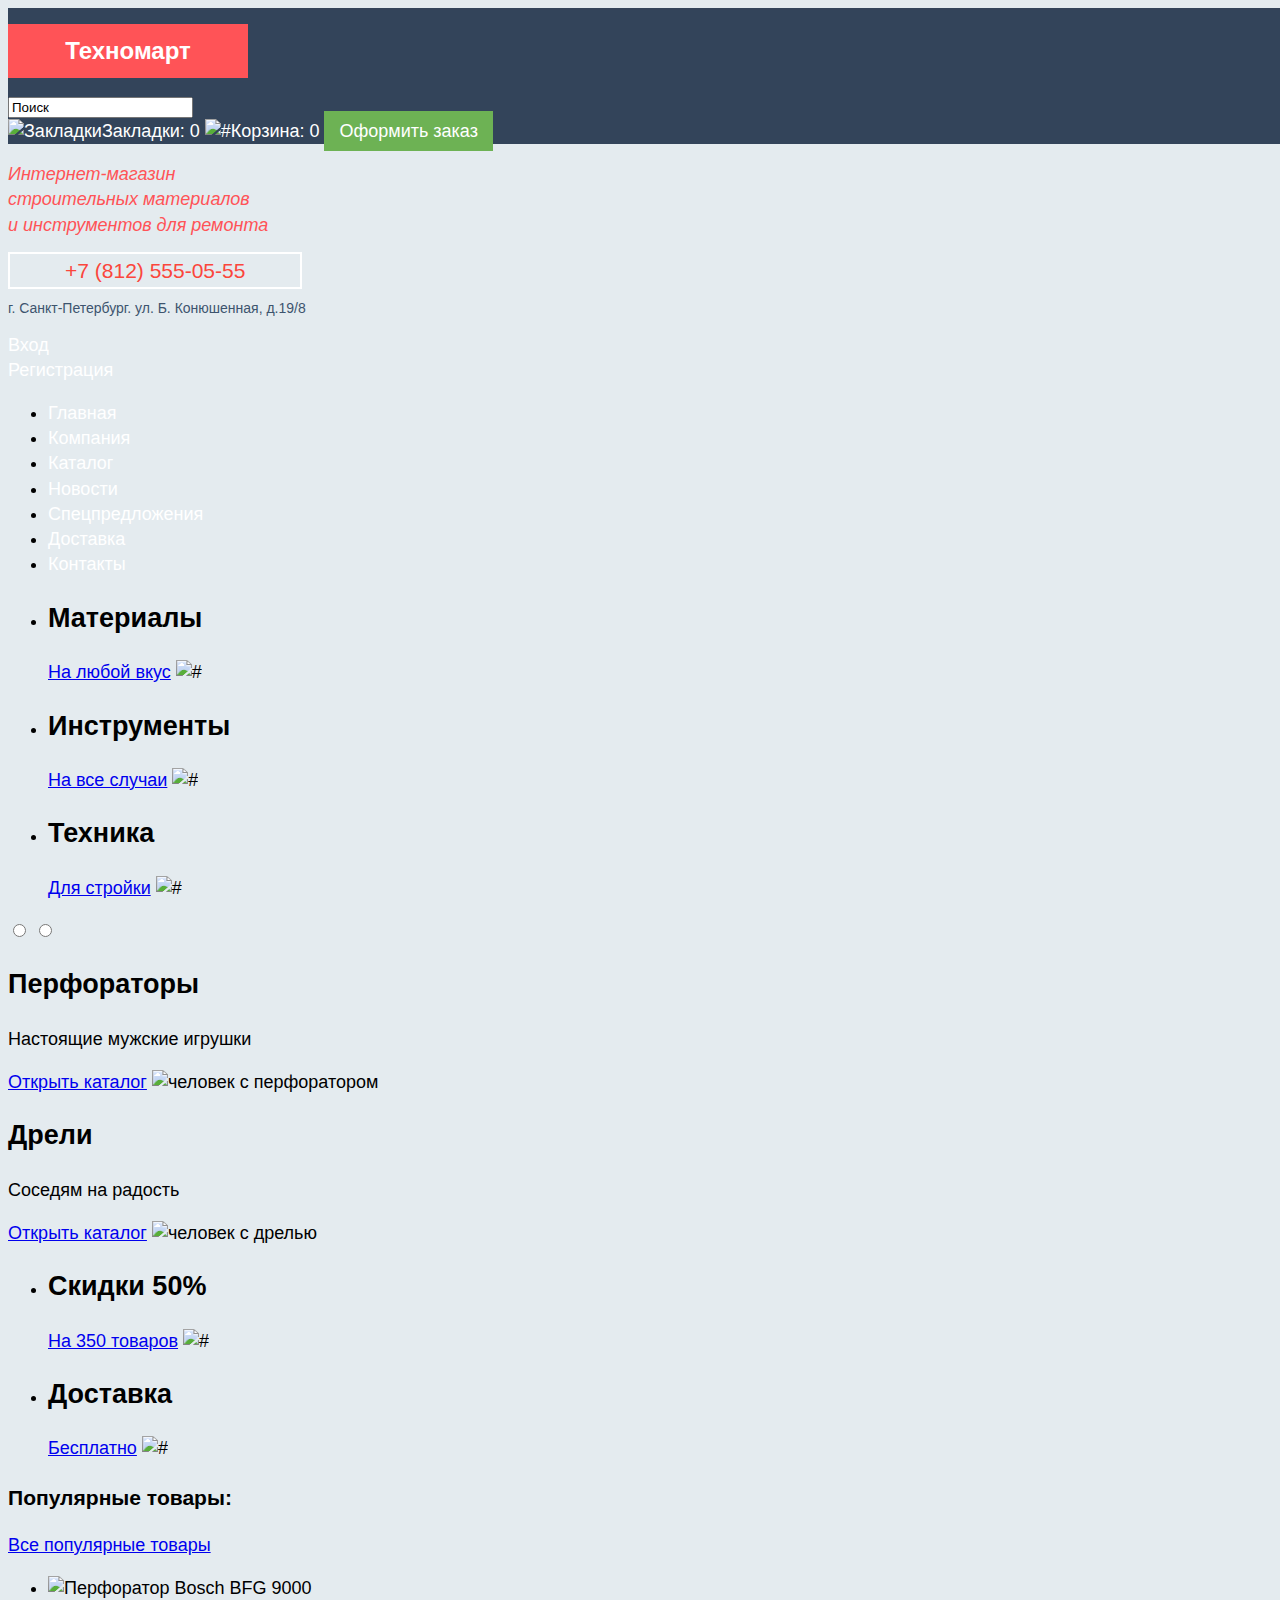
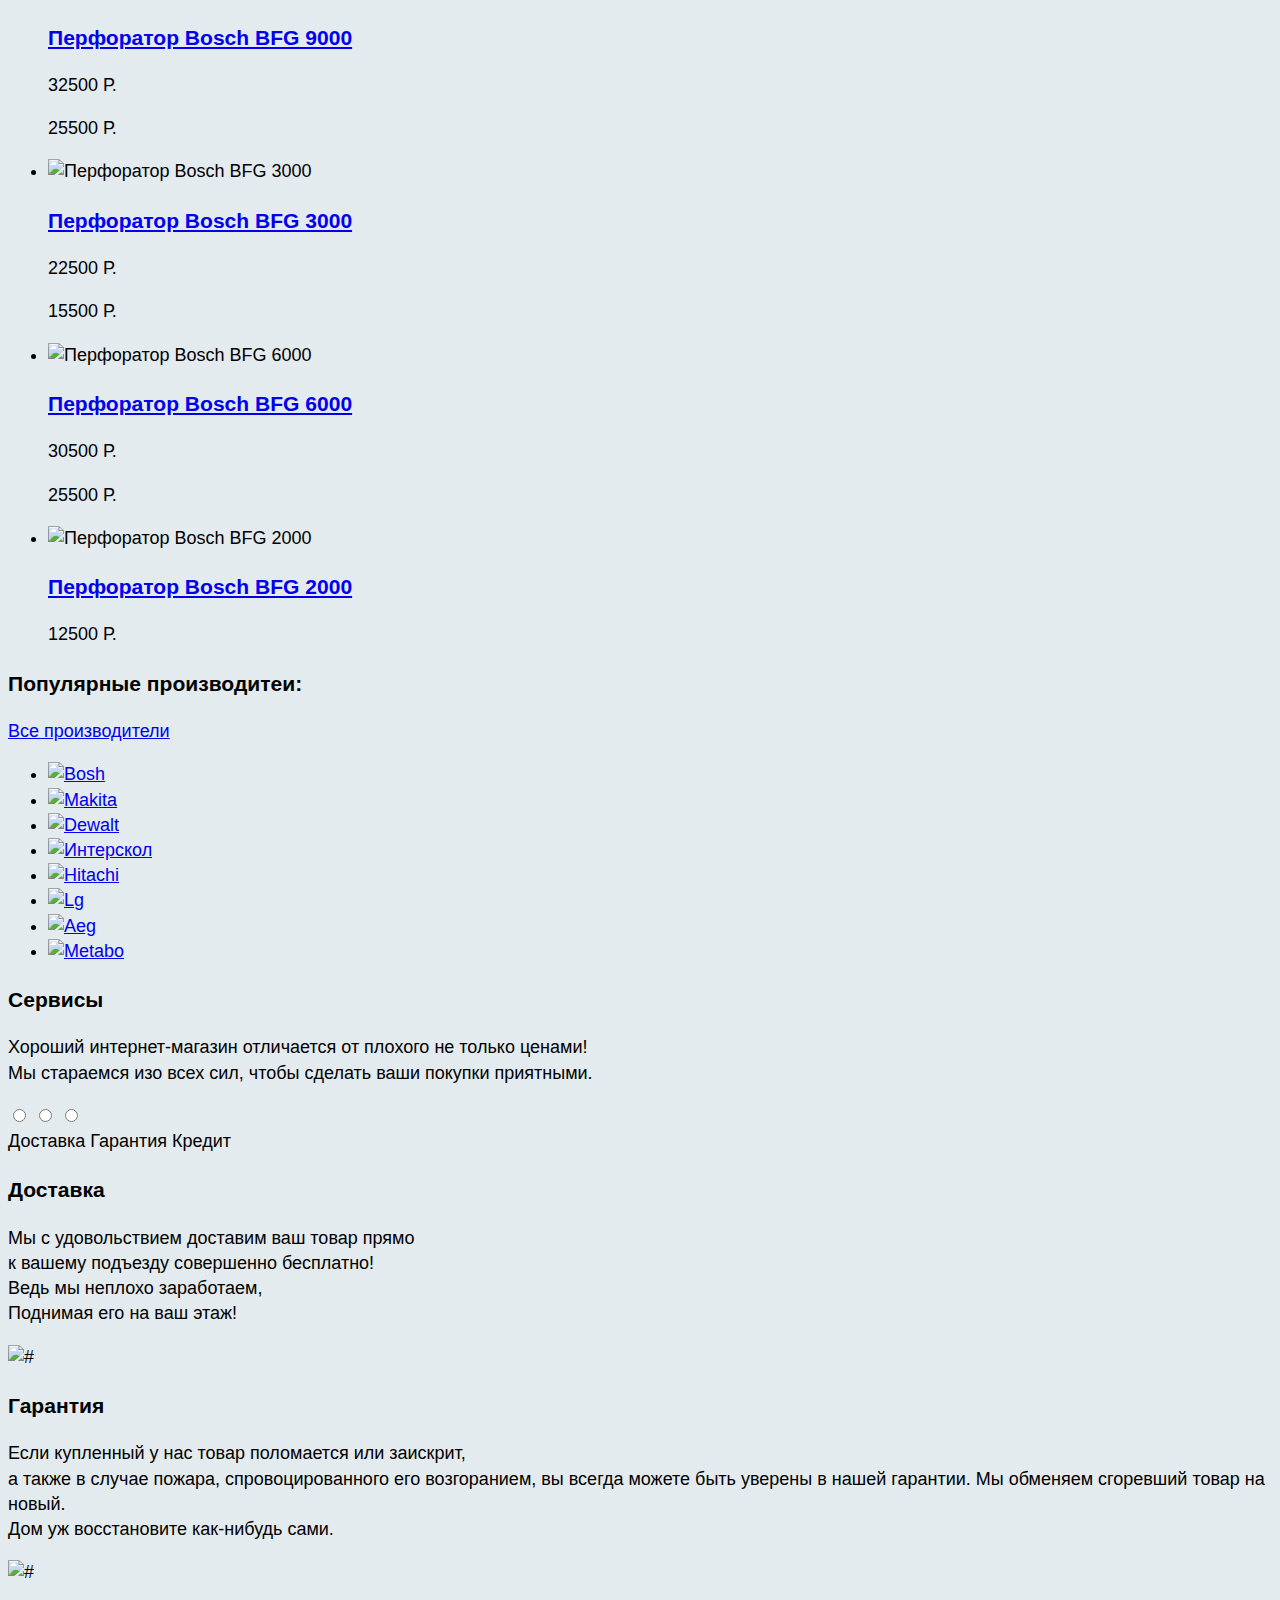
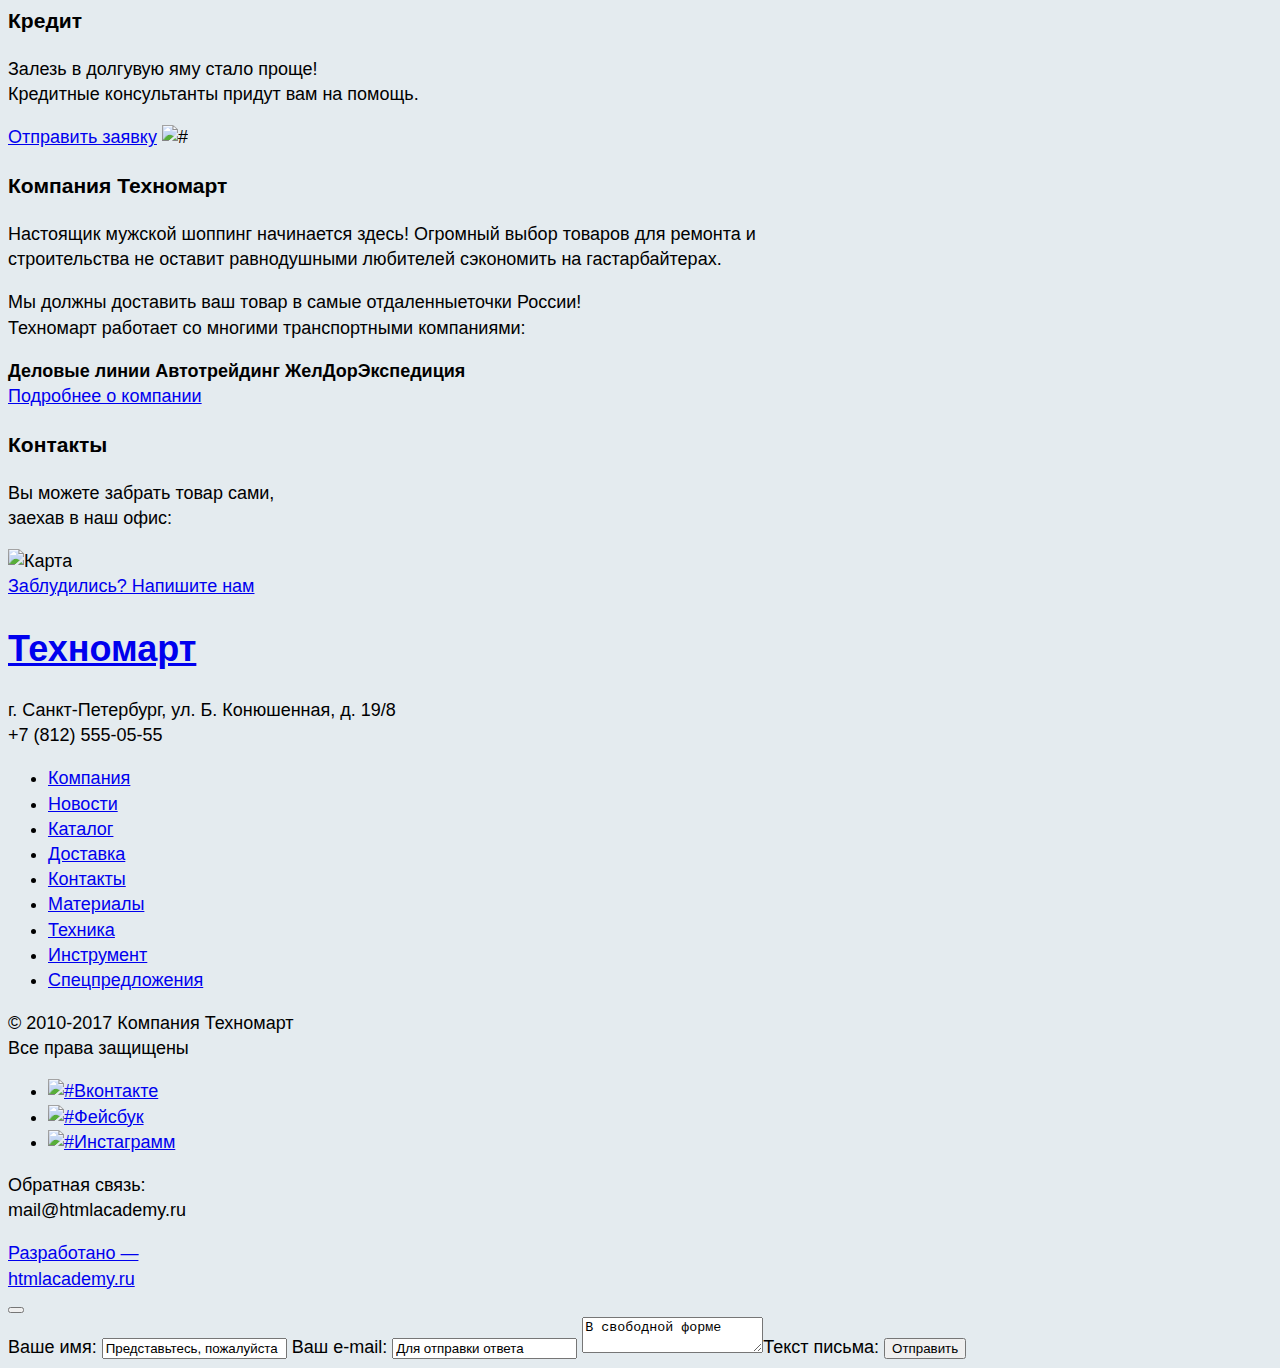
==== commit 3c7e6d10: "Index-19" ====
--- a/index.html
+++ b/index.html
@@ -10,7 +10,7 @@
 <body>
   <header class="main-header">
     <section class="top-header-navigation">
-      <h1 class="brand-name">Техномарт</h1>
+      <h1 class="brand-name"><a href="#">Техномарт</a></h1>
       <form class="search-form" action="#">
         <input type="text" name="search" id="search-form" value="Поиск">
       </form>
@@ -261,7 +261,7 @@
   <footer>
     <section class="main-footer">
       <div>
-        <h1 class="brand-name">Техномарт</h1>
+        <h1 class="brand-name-footer"><a href="#">Техномарт</a></h1>
       </div>
       <p>г. Санкт-Петербург, ул. Б. Конюшенная, д. 19/8<br>+7 (812) 555-05-55</p>
       <ul class="footer-nav-block">
@@ -281,9 +281,9 @@
         </div>
         <div class="social-icon">
           <ul>
-            <li><a class="social-button" href="#">Вконтакте</a></li>
-            <li><a class="social-button" href="#">Фейсбук</a></li>
-            <li><a class="social-button" href="#">Инстаграмм</a></li>
+            <li><a class="social-button" href="#"><img src="#" alt="#">Вконтакте</a></li>
+            <li><a class="social-button" href="#"><img src="#" alt="#">Фейсбук</a></li>
+            <li><a class="social-button" href="#"><img src="#" alt="#">Инстаграмм</a></li>
           </ul>
         </div>
         <div class="feedback">
@@ -295,14 +295,14 @@
       </div>
     </section>
   </footer>
-  <div class="modal-window-writeus">
+  <div class="visually-hidden">
     <button class="close-window" type="button"></button>
     <form action="#" method="post">
-      <label for="name">
-        <input type="text" name="name" id="name" placeholder="Представьтесь, пожалуйста" value="">Ваше имя:
+      <label for="name">Ваше имя:
+        <input type="text" name="name" id="name" value="Представьтесь, пожалуйста">
       </label>
-      <label for="email">
-        <input type="text" name="email" id="email" placeholder="Для отправки ответа" value="">Ваш e-mail:
+      <label for="email">Ваш e-mail:
+        <input type="text" name="email" id="email" value="Для отправки ответа">
       </label>
       <label for="textmessage">
         <textarea id="textmessage">В свободной форме</textarea>Текст письма:
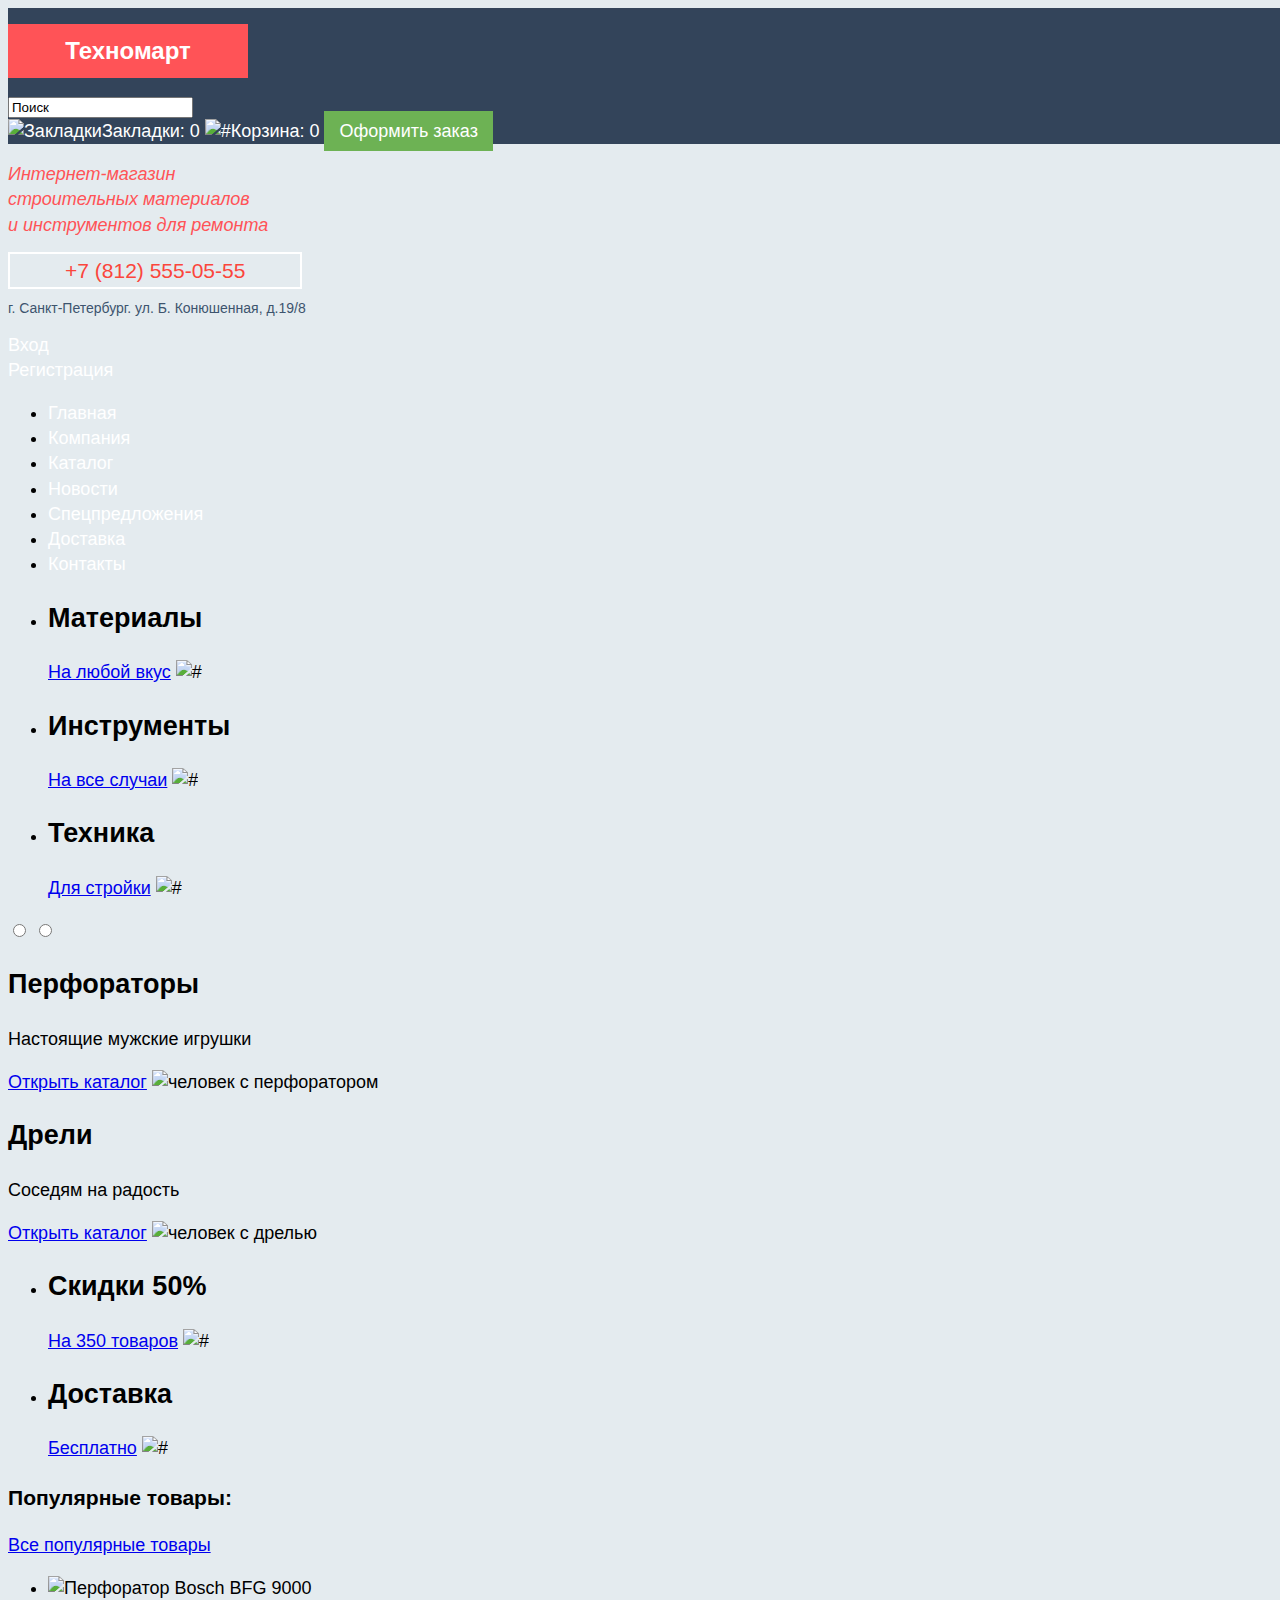
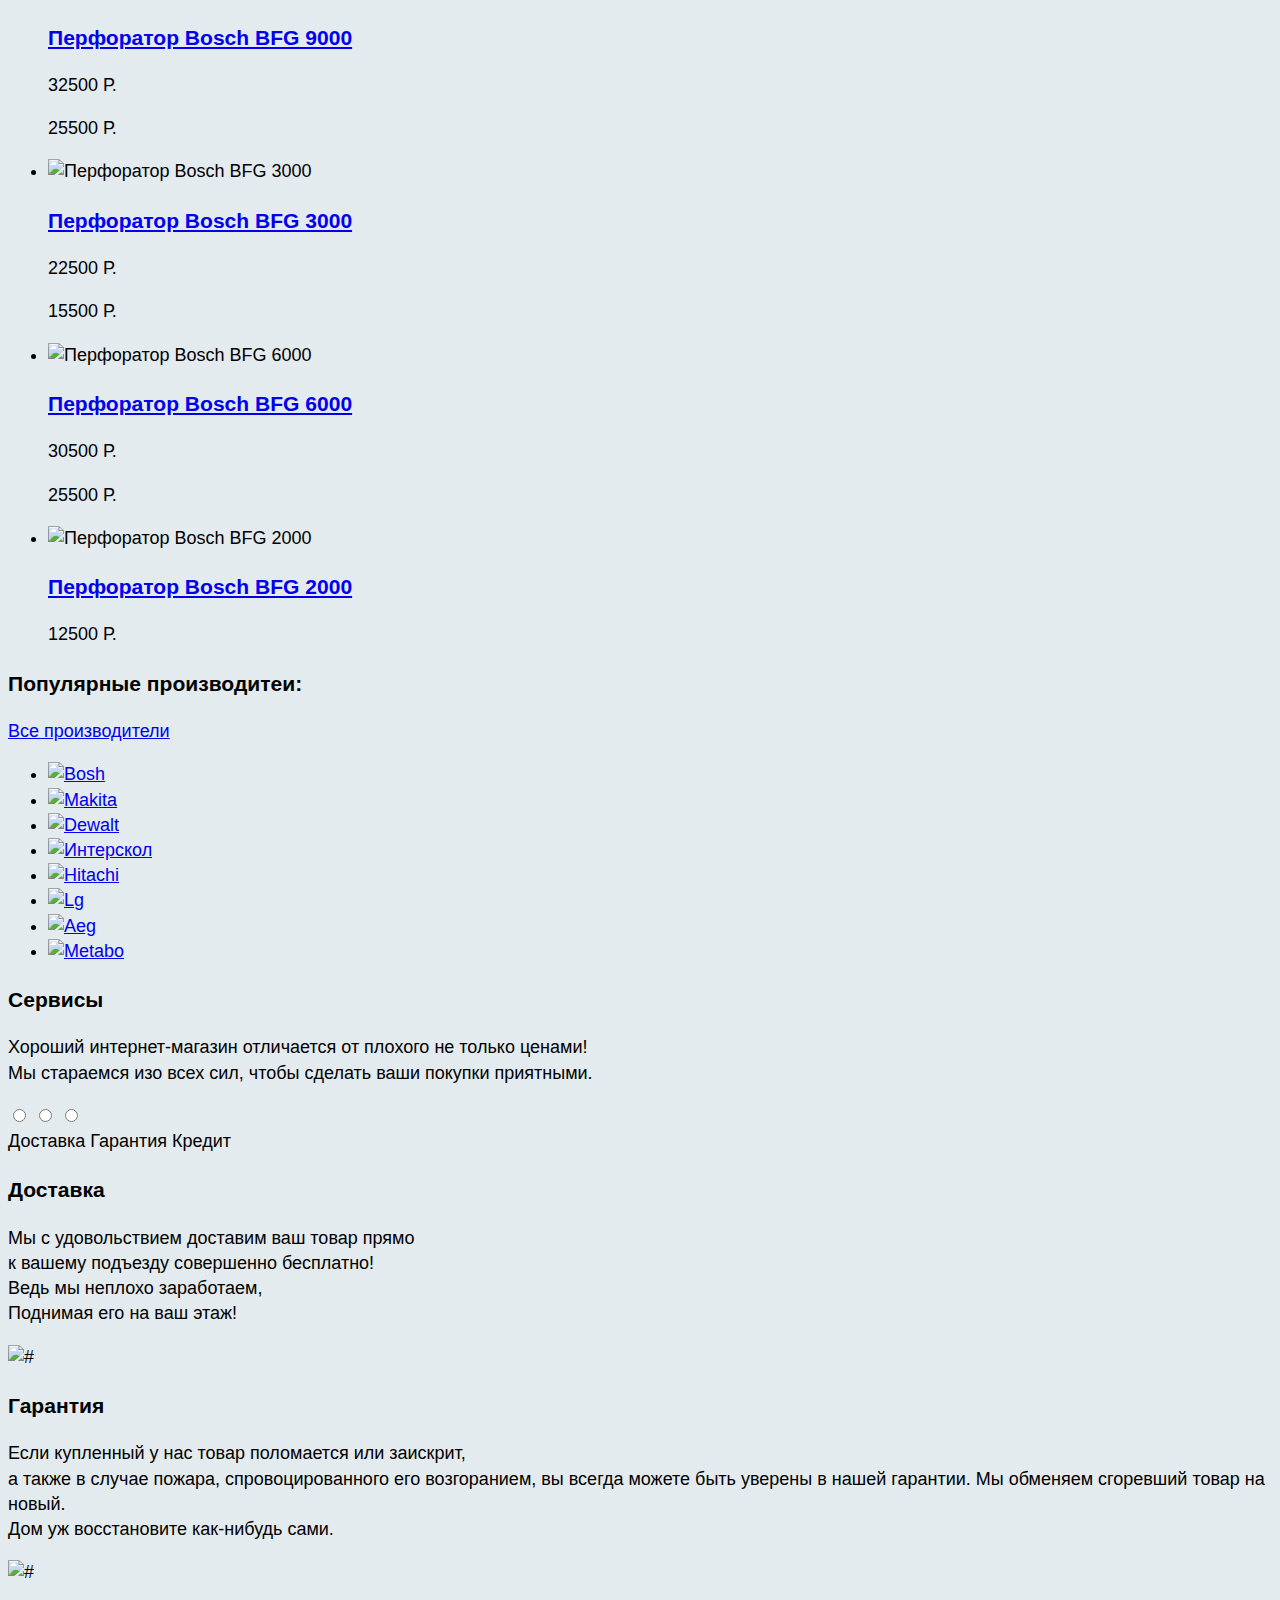
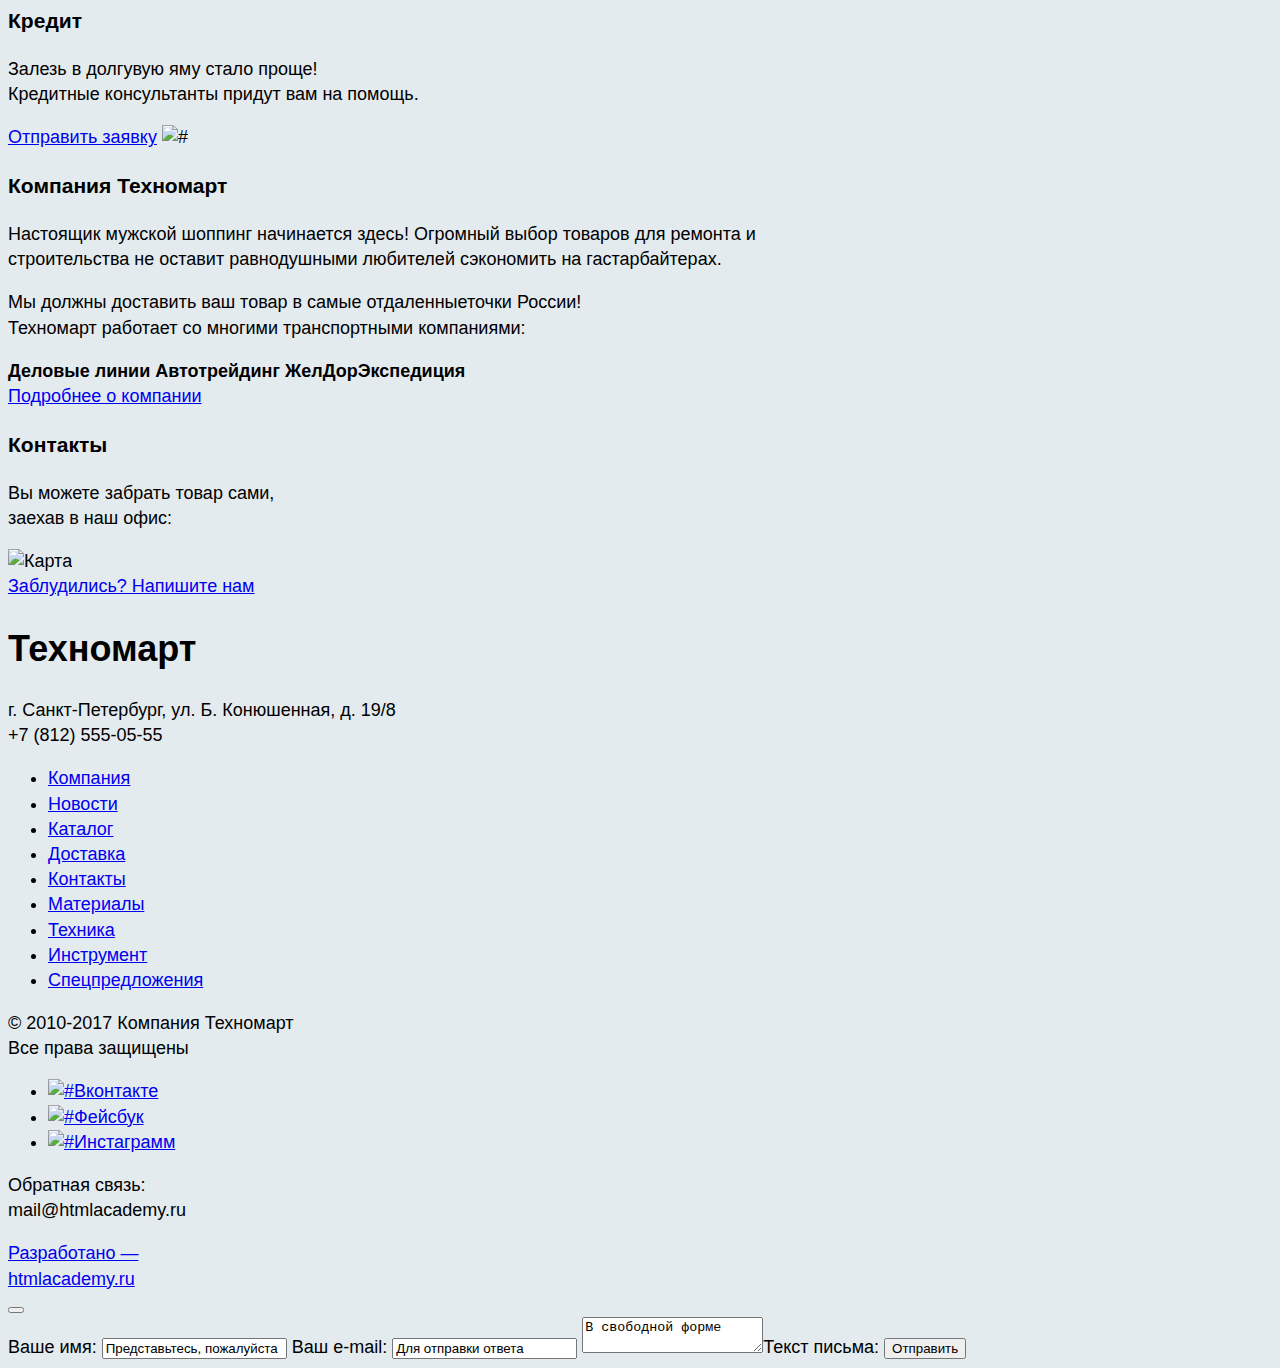
==== commit c30d6fc6: "Index-20" ====
--- a/index.html
+++ b/index.html
@@ -10,7 +10,7 @@
 <body>
   <header class="main-header">
     <section class="top-header-navigation">
-      <h1 class="brand-name"><a href="#">Техномарт</a></h1>
+      <h1 class="brand-name">Техномарт</h1>
       <form class="search-form" action="#">
         <input type="text" name="search" id="search-form" value="Поиск">
       </form>
@@ -261,7 +261,7 @@
   <footer>
     <section class="main-footer">
       <div>
-        <h1 class="brand-name-footer"><a href="#">Техномарт</a></h1>
+        <h1 class="brand-name-footer">Техномарт</h1>
       </div>
       <p>г. Санкт-Петербург, ул. Б. Конюшенная, д. 19/8<br>+7 (812) 555-05-55</p>
       <ul class="footer-nav-block">
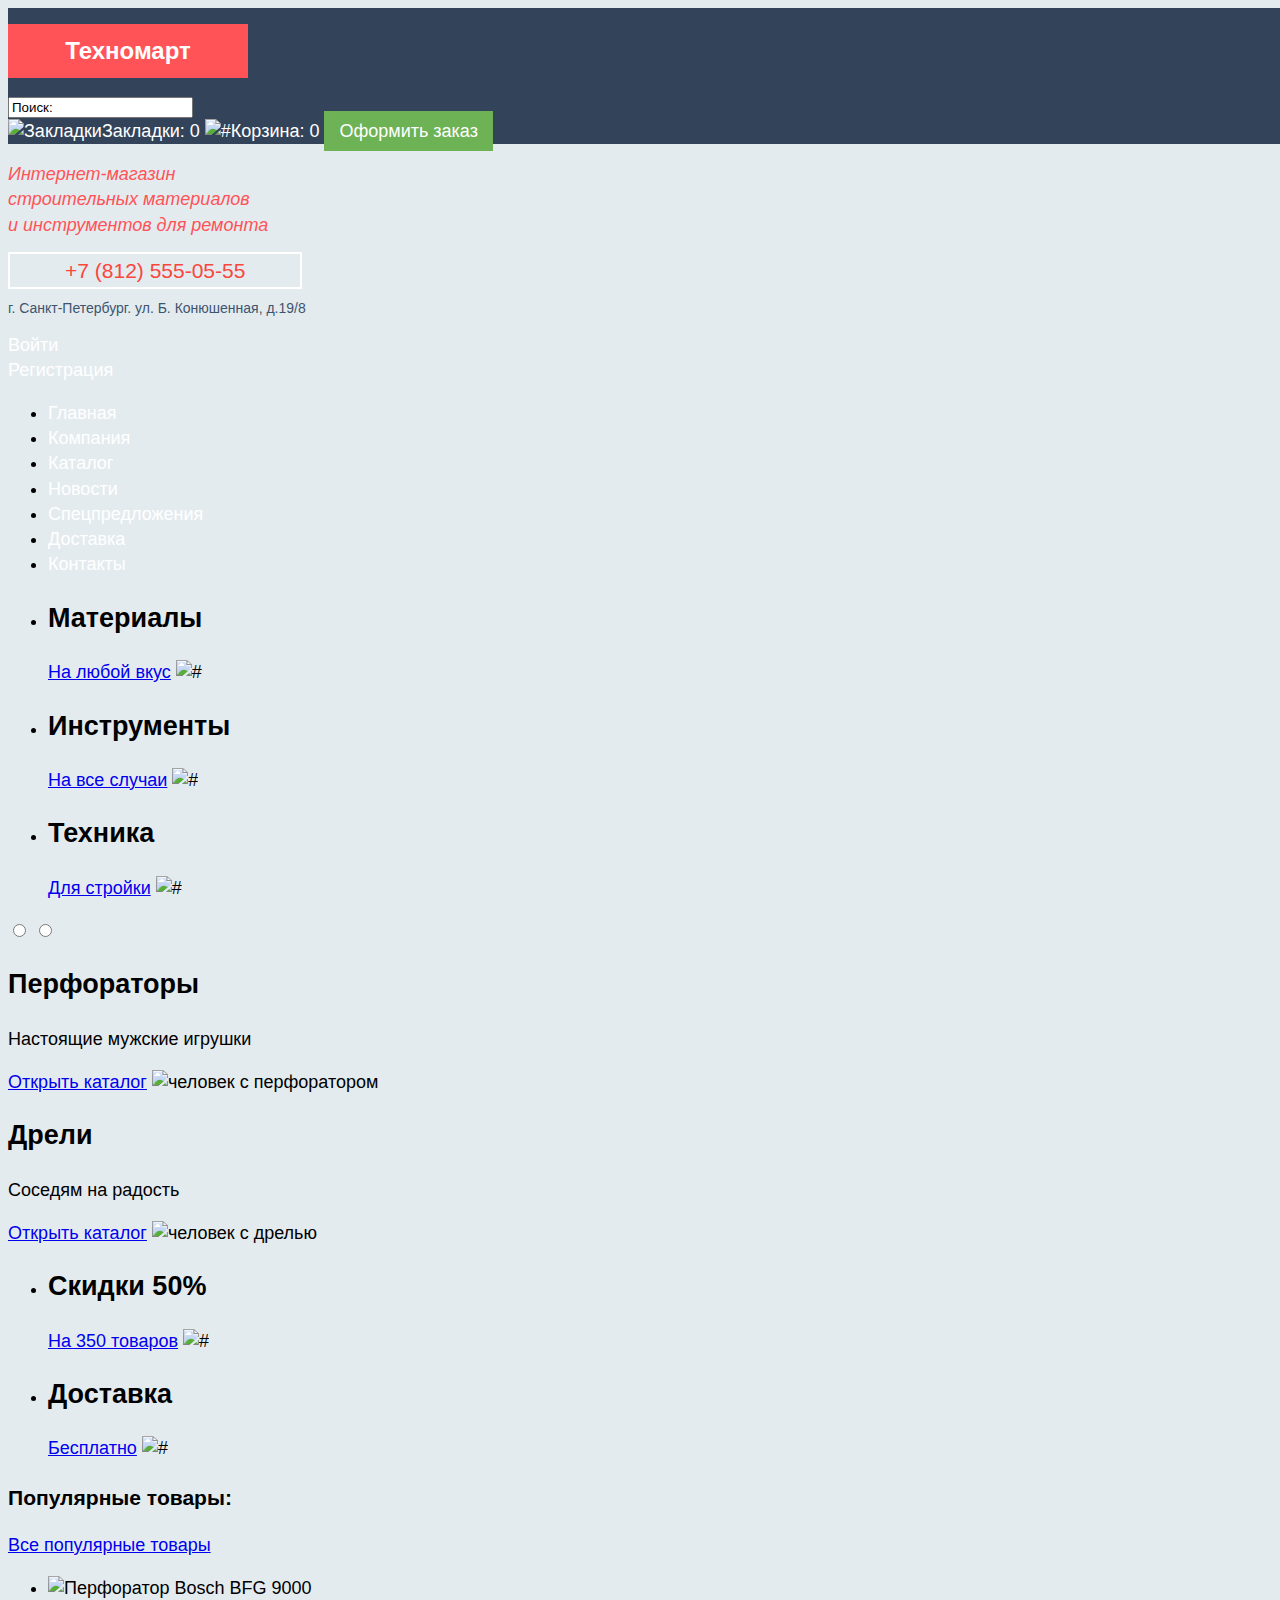
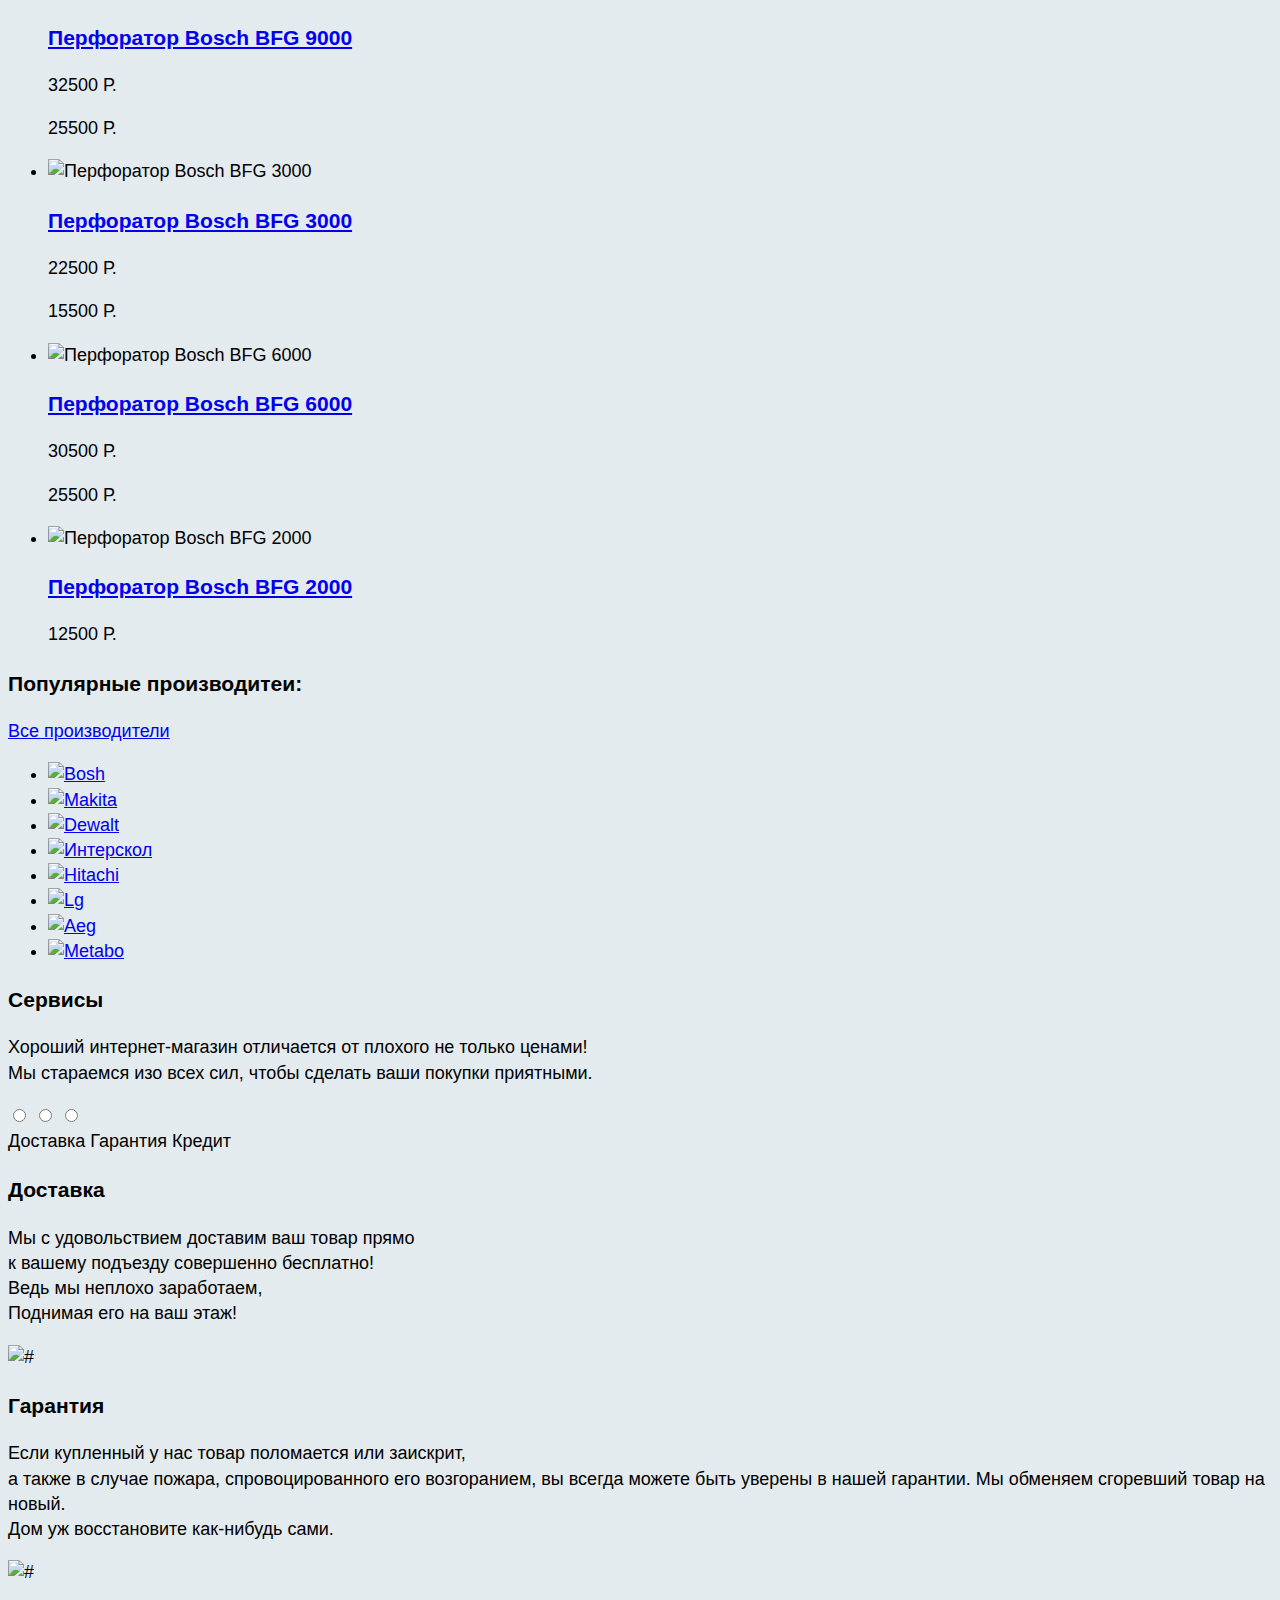
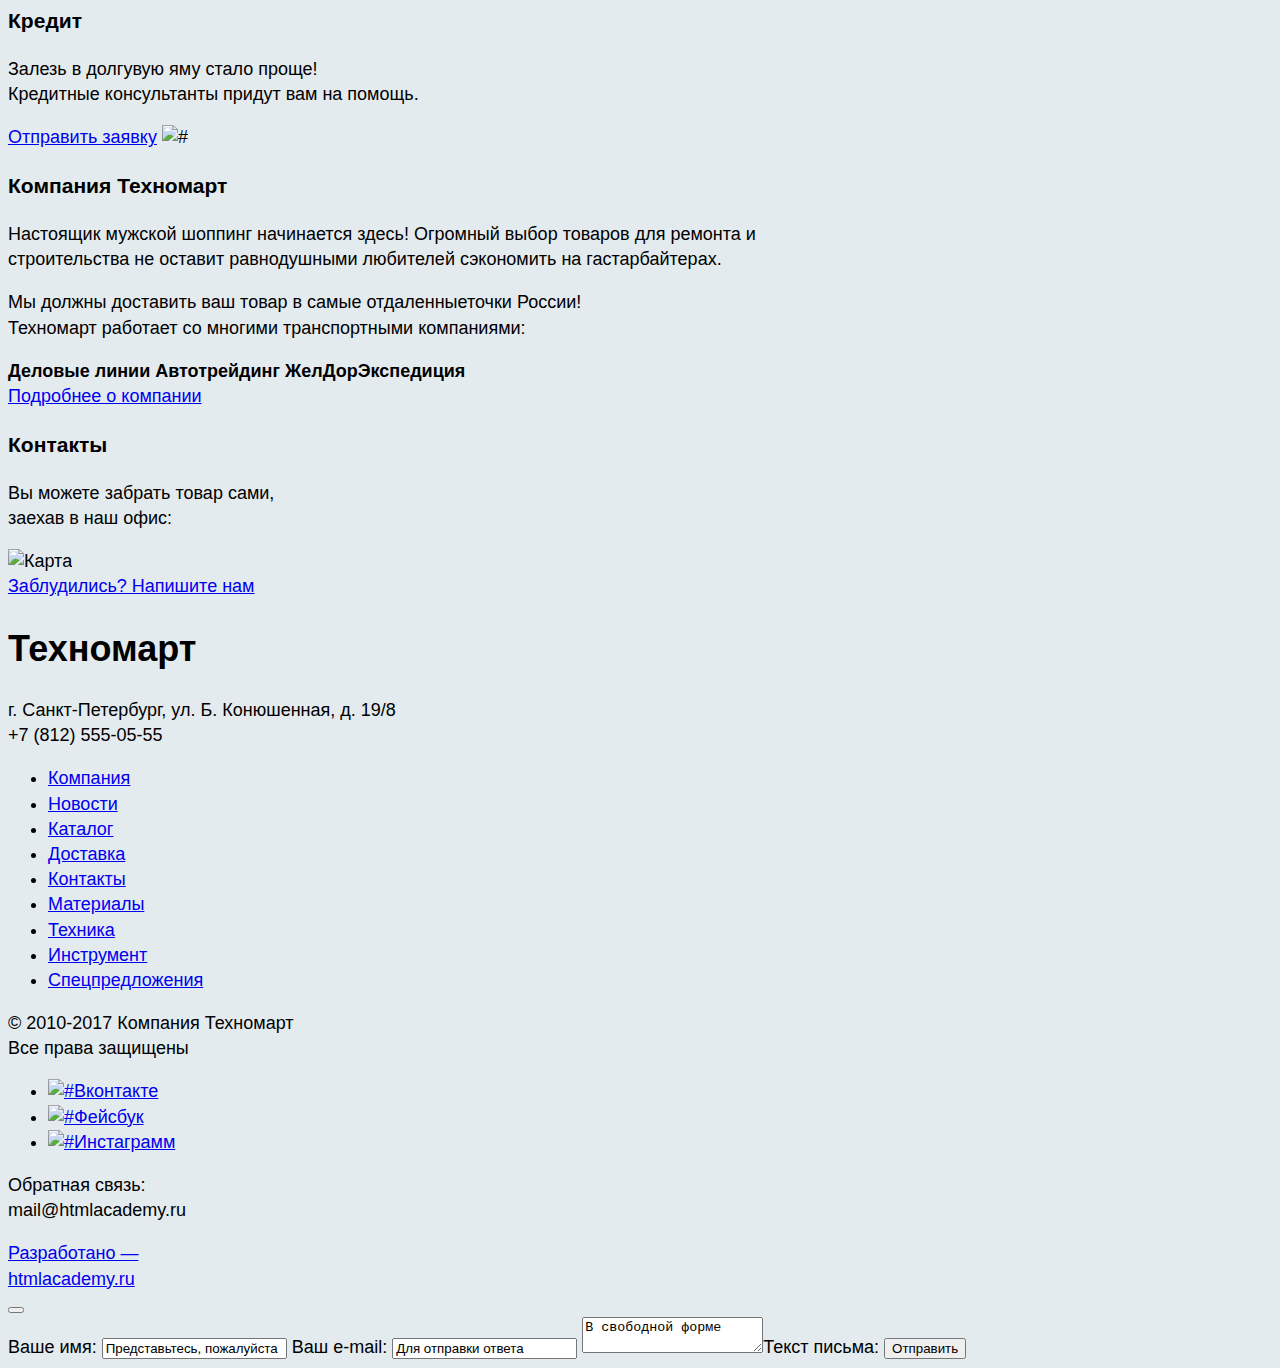
==== commit a60a8b3f: "Index-21" ====
--- a/index.html
+++ b/index.html
@@ -11,8 +11,8 @@
   <header class="main-header">
     <section class="top-header-navigation">
       <h1 class="brand-name">Техномарт</h1>
-      <form class="search-form" action="#">
-        <input type="text" name="search" id="search-form" value="Поиск">
+      <form action="#">
+        <input class="search-form" type="text" name="search" id="search-form" value="Поиск:">
       </form>
       <div>
         <a class="bookmarks-image" href="#" ><img src="img/icon-bookmark.svg" width="14px" height="16px" alt="Закладки">Закладки: 0</a>
@@ -27,16 +27,16 @@
         <p class="adress-header">г. Санкт-Петербург. ул. Б. Конюшенная, д.19/8</p>
       </div>
       <div class="user-block">
-        <div class="login-form">
-          <a href="#">Вход</a>
-        </div>
-        <div class="registarion-form">
-          <a href="#">Регистрация</a>
+        <div>
+          <a class="login-form" href="#"><img src="#" alt="">Войти</a>
+        </div>
+        <div >
+          <a class="registarion-form" href="#">Регистрация</a>
         </div>
       </div>
     </section>
-    <div class="middle-navigation">
-      <ul class="middle-navigation-inner">
+    <div>
+      <ul class="middle-navigation">
         <li><a href="#">Главная</a></li>
         <li><a href="№">Компания</a></li>
         <li><a href="№">Каталог</a></li>
@@ -295,7 +295,8 @@
       </div>
     </section>
   </footer>
-  <div class="visually-hidden">
+  
+  <div class="feedback-modal">
     <button class="close-window" type="button"></button>
     <form action="#" method="post">
       <label for="name">Ваше имя:
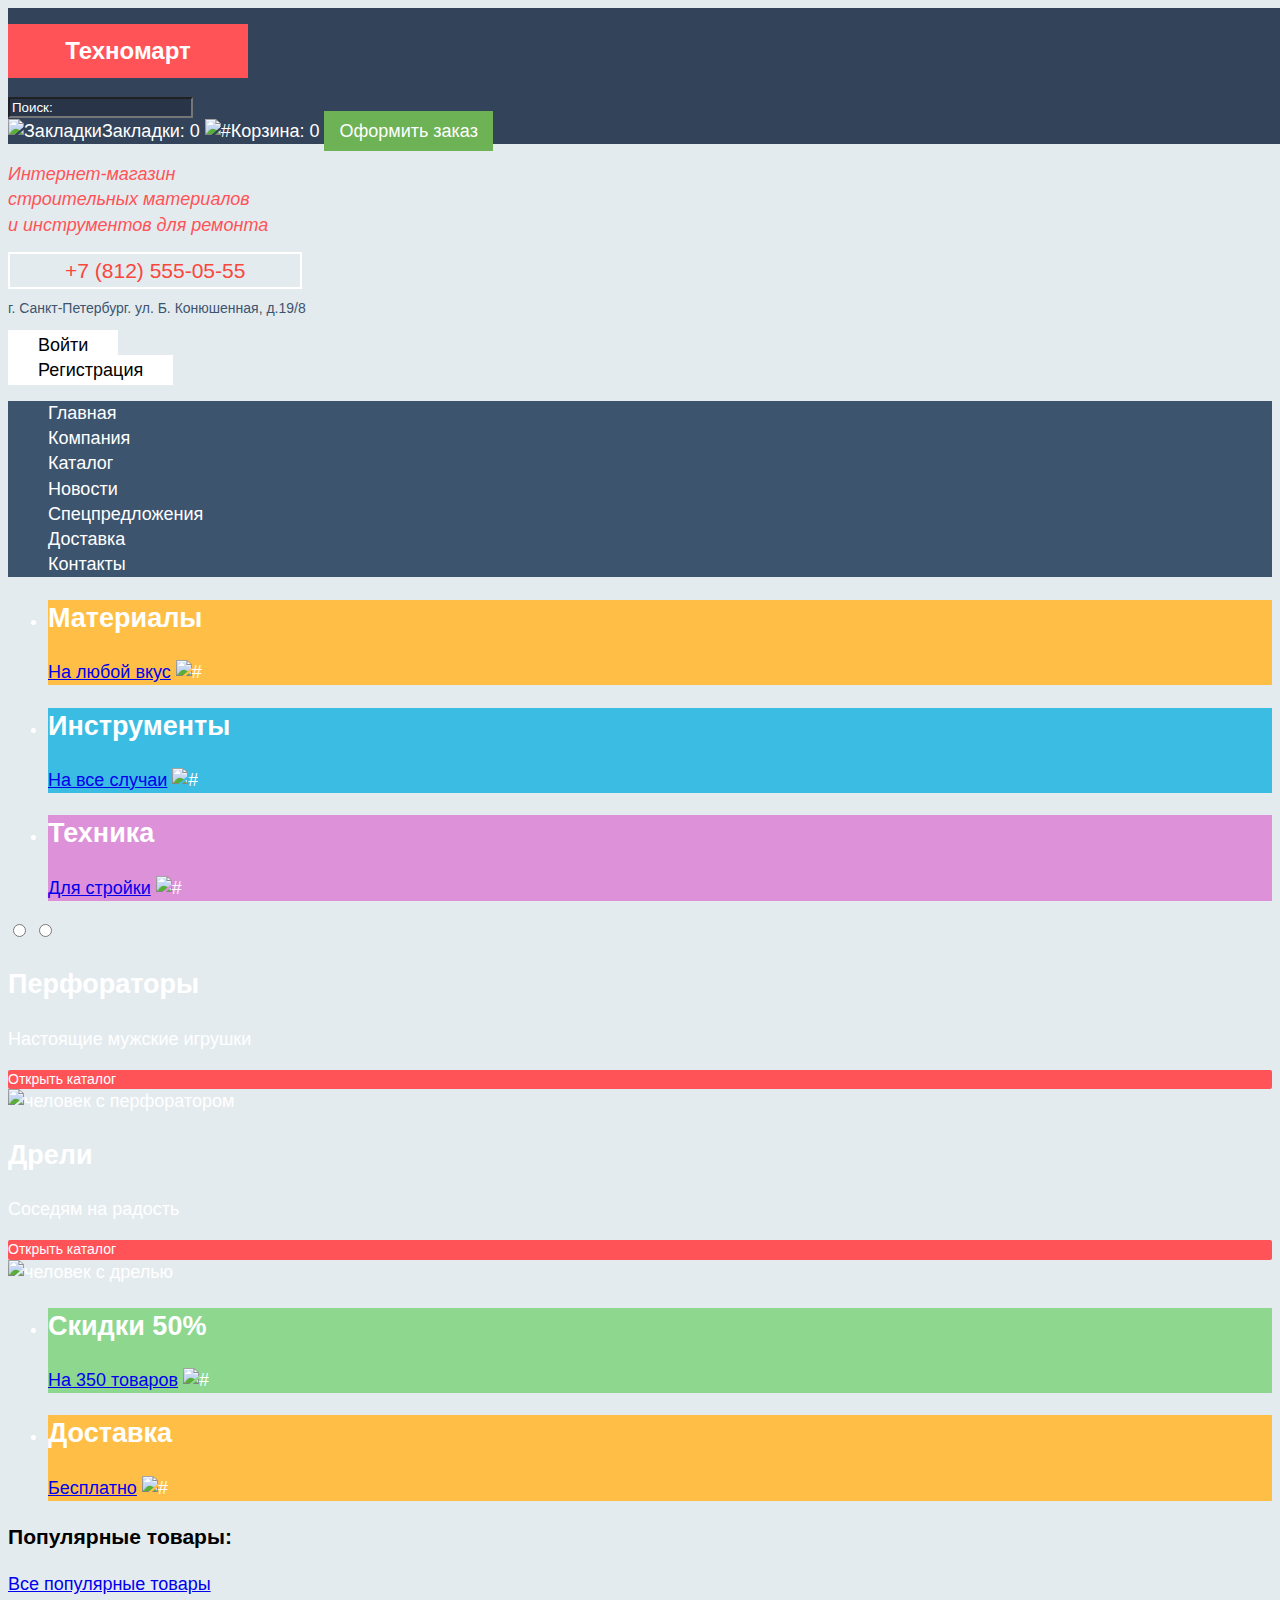
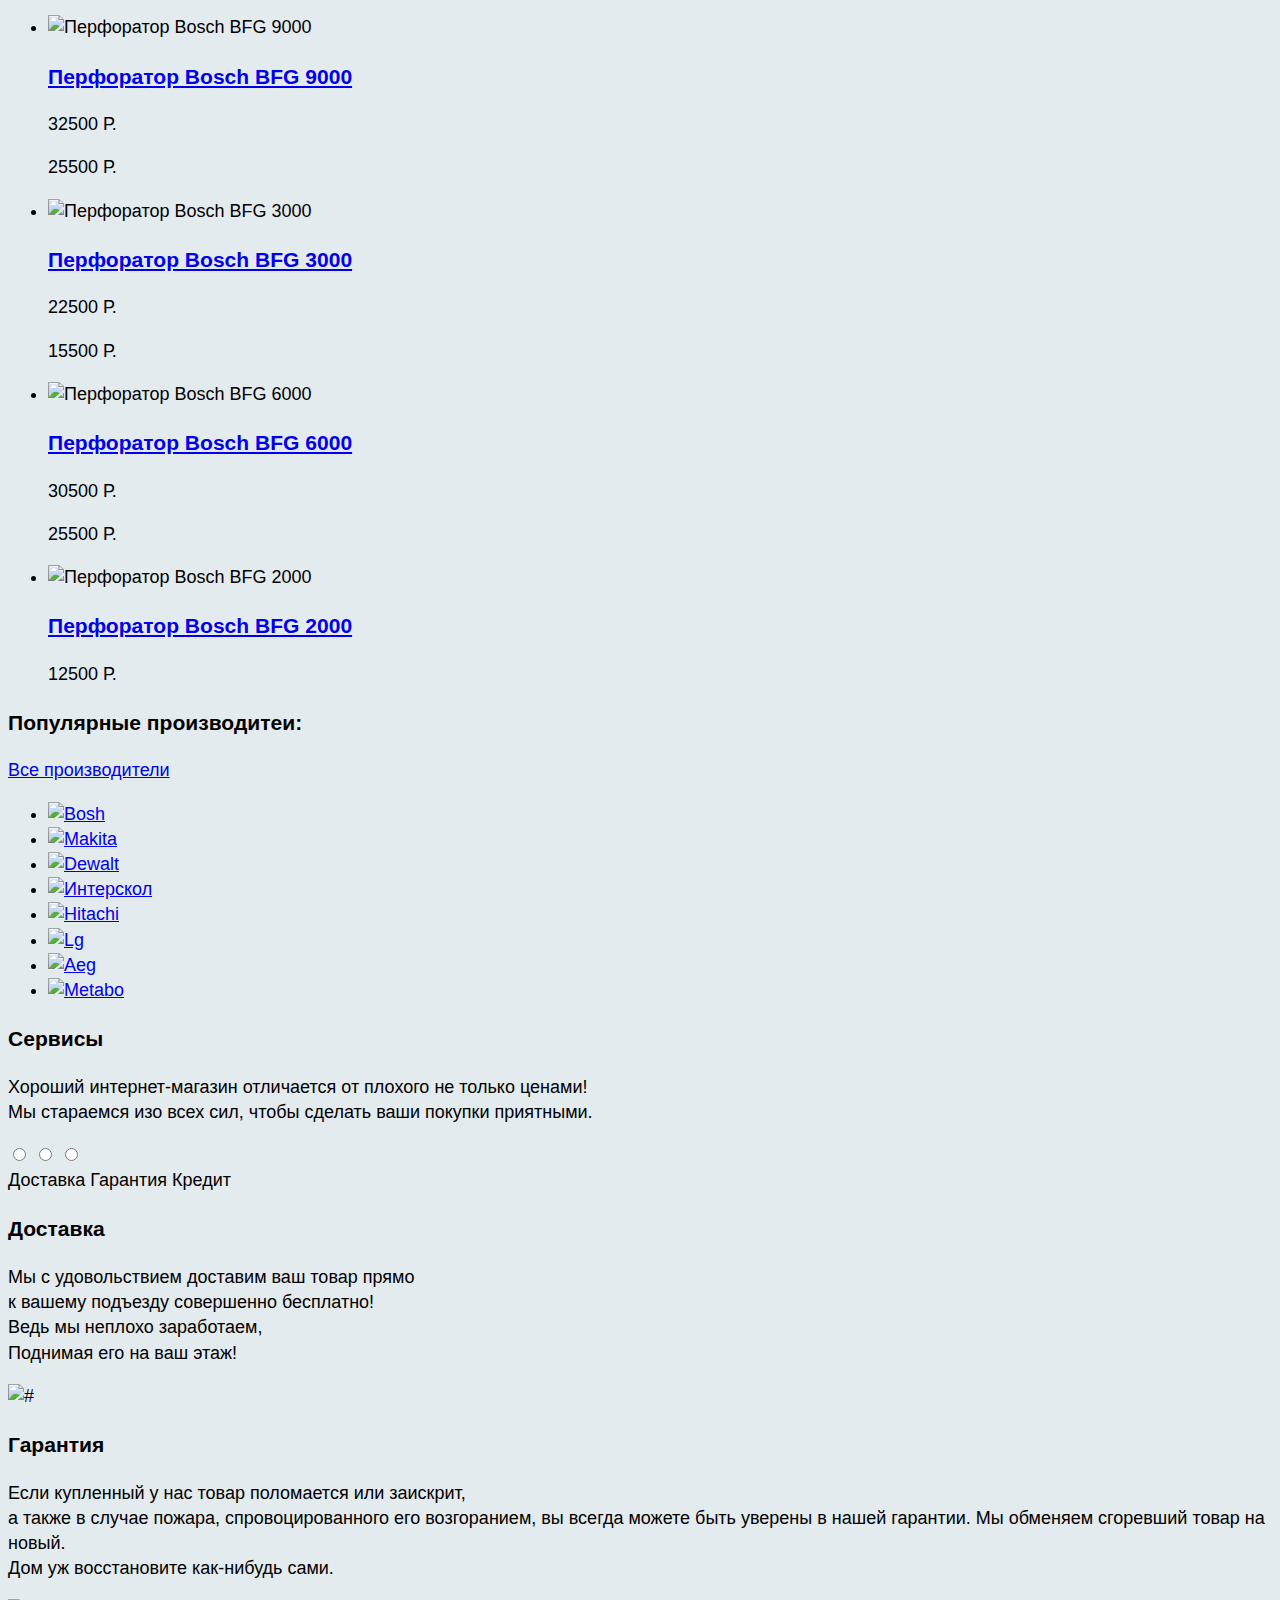
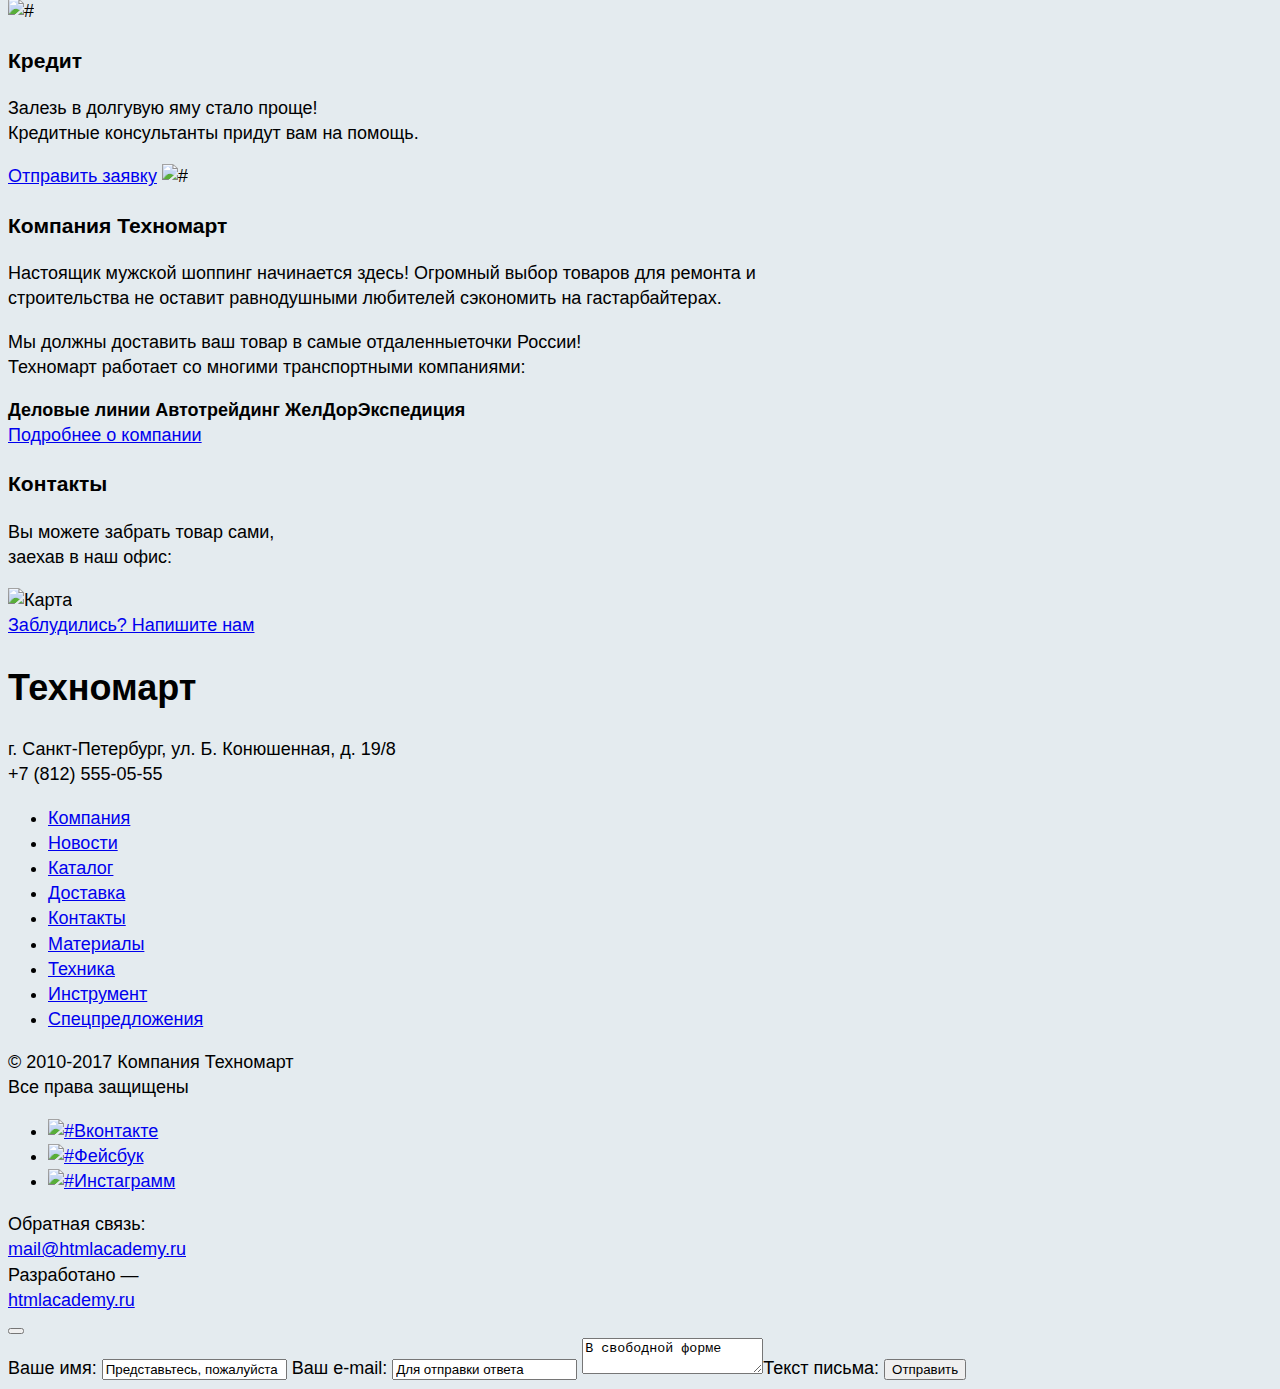
==== commit eb9e5079: "22" ====
--- a/index.html
+++ b/index.html
@@ -15,7 +15,7 @@
         <input class="search-form" type="text" name="search" id="search-form" value="Поиск:">
       </form>
       <div>
-        <a class="bookmarks-image" href="#" ><img src="img/icon-bookmark.svg" width="14px" height="16px" alt="Закладки">Закладки: 0</a>
+        <a class="bookmarks-image" href="#"><img src="img/icon-bookmark.svg" width="14px" height="16px" alt="Закладки">Закладки: 0</a>
         <a class="cart-image-active" href="#"><img src="img/cart-icon.svg" width="15px" height="15px" alt="#">Корзина: 0</a>
         <a class="make-order" href="#">Оформить заказ</a>
       </div>
@@ -30,7 +30,7 @@
         <div>
           <a class="login-form" href="#"><img src="#" alt="">Войти</a>
         </div>
-        <div >
+        <div>
           <a class="registarion-form" href="#">Регистрация</a>
         </div>
       </div>
@@ -78,13 +78,13 @@
           </div>
           <div class="slider-header-block">
             <div class="slide-header-block1">
-              <h2>Перфораторы</h2>
+              <h2 class="slider-uppercase">Перфораторы</h2>
               <p>Настоящие мужские игрушки</p>
               <a class="open-catalog-slider" href="#">Открыть каталог</a>
               <img src="img/slide-1.png" width="620px" height="266px" alt="человек с перфоратором">
             </div>
             <div class="slide-header-block2">
-              <h2>Дрели</h2>
+              <h2 class="slider-uppercase">Дрели</h2>
               <p>Соседям на радость</p>
               <a class="open-catalog-slider" href="#">Открыть каталог</a>
               <img src="img/slide-2.png" width="620px" height="266px" alt="человек с дрелью">
@@ -107,13 +107,13 @@
 
       <section class="popular-items">
         <div class="popular-item">
-          <h3>Популярные товары:</h3>
+          <h3 class="uppercase">Популярные товары:</h3>
           <a class="all-popular-items" href="#">Все популярные товары</a>
         </div>
         <ul class="popular-items-promo">
           <li>
             <div class="item-card">
-              <div class="item-card-img">
+              <div>
                 <img src="img/perforator-ind1.jpg" width="220px" height="145px" alt="Перфоратор Bosch BFG 9000">
               </div>
               <div class="item-card-info">
@@ -125,7 +125,7 @@
           </li>
           <li>
             <div class="item-card">
-              <div class="item-card-img">
+              <div>
                 <img src="img/perforator-ind2.jpg" width="220px" height="145px" alt="Перфоратор Bosch BFG 3000">
               </div>
               <div class="item-card-info">
@@ -137,7 +137,7 @@
           </li>
           <li>
             <div class="item-card">
-              <div class="item-card-img">
+              <div>
                 <img src="img/perforator-ind3.jpg" width="220px" height="145px" alt="Перфоратор Bosch BFG 6000">
               </div>
               <div class="item-card-info">
@@ -149,7 +149,7 @@
           </li>
           <li>
             <div class="item-card">
-              <div class="item-card-img">
+              <div>
                 <img src="img/perforator-ind4.jpg" width="220px" height="145px" alt="Перфоратор Bosch BFG 2000">
               </div>
               <div class="item-card-info">
@@ -164,8 +164,8 @@
 
       <section class="popular-manufacturers">
         <div class="popular-manufacturer">
-          <h3>Популярные производитеи:</h3>
-          <a href="#">Все производители</a>
+          <h3 class="uppercase">Популярные производитеи:</h3>
+          <a class="allmanufactures" href="#">Все производители</a>
         </div>
         <ul class="pop-manufacturers-promo">
           <li>
@@ -197,8 +197,8 @@
 
       <section class="services-slider">
         <div class="services-inner">
-          <h3>Сервисы</h3>
-          <p>Хороший интернет-магазин отличается от плохого не только ценами!<br>Мы стараемся изо всех сил, чтобы сделать ваши покупки приятными.</p>
+          <h3 class="services-h3">Сервисы</h3>
+          <p class="services-p">Хороший интернет-магазин отличается от плохого не только ценами!<br>Мы стараемся изо всех сил, чтобы сделать ваши покупки приятными.</p>
         </div>
         <div class="slider">
           <input type="radio" id="btn1" name="toggle">
@@ -206,23 +206,23 @@
           <input type="radio" id="btn3" name="toggle">
           <div class="slider-controls">
             <label for="btn1" class="slider-btn">Доставка</label>
-            <label for="btn1" class="slider-btn">Гарантия</label>
-            <label for="btn1" class="slider-btn">Кредит</label>
+            <label for="btn2" class="slider-btn">Гарантия</label>
+            <label for="btn3" class="slider-btn">Кредит</label>
           </div>
           <div class="slider-block">
             <div class="slide-block1">
-              <h3>Доставка</h3>
-              <p>Мы с удовольствием доставим ваш товар прямо<br>к вашему подъезду совершенно бесплатно!<br>Ведь мы неплохо заработаем,<br>Поднимая его на ваш этаж!<br></p>
+              <h3 class="slider-features">Доставка</h3>
+              <p class="slider-features-p">Мы с удовольствием доставим ваш товар прямо<br>к вашему подъезду совершенно бесплатно!<br>Ведь мы неплохо заработаем,<br>Поднимая его на ваш этаж!<br></p>
               <img src="img/car-slider-dostavka.png" width="465px" height="285px" alt="#">
             </div>
             <div class="slide-block2">
-              <h3>Гарантия</h3>
-              <p>Если купленный у нас товар поломается или заискрит,<br>а также в случае пожара, спровоцированного его возгоранием, вы всегда можете быть уверены в нашей гарантии. Мы обменяем сгоревший товар на новый.<br>Дом уж восстановите как-нибудь сами.</p>
+              <h3 class="slider-features">Гарантия</h3>
+              <p class="slider-features-p">Если купленный у нас товар поломается или заискрит,<br>а также в случае пожара, спровоцированного его возгоранием, вы всегда можете быть уверены в нашей гарантии. Мы обменяем сгоревший товар на новый.<br>Дом уж восстановите как-нибудь сами.</p>
               <img src="img/slider-guarantee-medal.png" width="465px" height="285px" alt="#">
             </div>
             <div class="slide-block3">
-              <h3>Кредит</h3>
-              <p>Залезь в долгувую яму стало проще!<br>Кредитные консультанты придут вам на помощь.</p>
+              <h3 class="slider-features">Кредит</h3>
+              <p class="slider-features-p">Залезь в долгувую яму стало проще!<br>Кредитные консультанты придут вам на помощь.</p>
               <a class="credit-deal" href="#">Отправить заявку</a>
               <img src="img/slider-credit.png" width="465px" height="285px" alt="#">
             </div>
@@ -232,25 +232,25 @@
 
       <section class="about-company">
         <div>
-          <h3>Компания Техномарт</h3>
-          <p>Настоящик мужской шоппинг начинается здесь! Огромный выбор товаров для ремонта и<br> строительства не оставит равнодушными любителей сэкономить на гастарбайтерах.</p>
-          <p>Мы должны доставить ваш товар в самые отдаленныеточки России!<br>Техномарт работает со многими транспортными компаниями:</p>
+          <h3 class="about-companyh3">Компания Техномарт</h3>
+          <p class="about-company-p">Настоящик мужской шоппинг начинается здесь! Огромный выбор товаров для ремонта и<br> строительства не оставит равнодушными любителей сэкономить на гастарбайтерах.</p>
+          <p class="about-company-p">Мы должны доставить ваш товар в самые отдаленныеточки России!<br>Техномарт работает со многими транспортными компаниями:</p>
           <div class="our-partners">
             <b>Деловые линии</b>
             <b>Автотрейдинг</b>
             <b>ЖелДорЭкспедиция</b>
           </div>
-          <div class="btn-about-company">
-            <a href="#">Подробнее о компании</a>
+          <div>
+            <a class="btn-about-company" href="#">Подробнее о компании</a>
           </div>
         </div>
         <div class="about-contacts">
-          <h3>Контакты</h3>
-          <p>Вы можете забрать товар сами,<br> заехав в наш офис:</p>
+          <h3 class="about-companyh3">Контакты</h3>
+          <p class="about-company-p">Вы можете забрать товар сами,<br> заехав в наш офис:</p>
           <div class="modal-map">
             <img src="img/map.jpg" width="300px" height="158px" alt="Карта">
-            <div class="btn-lost">
-              <a href="#">Заблудились? Напишите нам</a>
+            <div>
+              <a class="btn-lost" href="#">Заблудились? Напишите нам</a>
             </div>
           </div>
         </div>
@@ -260,42 +260,48 @@
 
   <footer>
     <section class="main-footer">
-      <div>
+      <div class="block-footer1">
         <h1 class="brand-name-footer">Техномарт</h1>
-      </div>
-      <p>г. Санкт-Петербург, ул. Б. Конюшенная, д. 19/8<br>+7 (812) 555-05-55</p>
-      <ul class="footer-nav-block">
-        <li><a href="#">Компания</a></li>
-        <li><a href="#">Новости</a></li>
-        <li><a href="#">Каталог</a></li>
-        <li><a href="#">Доставка</a></li>
-        <li><a href="#">Контакты</a></li>
-        <li><a href="#">Материалы</a></li>
-        <li><a href="#">Техника</a></li>
-        <li><a href="#">Инструмент</a></li>
-        <li><a href="#">Спецпредложения</a></li>
-      </ul>
+        <p>г. Санкт-Петербург, ул. Б. Конюшенная, д. 19/8<br>+7 (812) 555-05-55</p>
+        <ul class="footer-nav-block">
+          <li><a class="white-text" href="#">Компания</a></li>
+          <li><a class="white-text" href="#">Новости</a></li>
+          <li><a class="white-text" href="#">Каталог</a></li>
+          <li><a class="white-text" href="#">Доставка</a></li>
+          <li><a class="white-text" href="#">Контакты</a></li>
+          <li><a class="yellow-text" href="#">Материалы</a></li>
+          <li><a class="yellow-text" href="#">Техника</a></li>
+          <li><a class="yellow-text" href="#">Инструмент</a></li>
+          <li><a class="yellow-text" href="#">Спецпредложения</a></li>
+        </ul>
+      </div>
       <div class="footer-social">
         <div class="footer-rights-reserved">
-          <p>&copy; 2010-2017 Компания Техномарт<br>Все права защищены</p>
+          <p class="rights-reserved">&copy; 2010-2017 Компания Техномарт<br>Все права защищены</p>
         </div>
         <div class="social-icon">
-          <ul>
-            <li><a class="social-button" href="#"><img src="#" alt="#">Вконтакте</a></li>
-            <li><a class="social-button" href="#"><img src="#" alt="#">Фейсбук</a></li>
-            <li><a class="social-button" href="#"><img src="#" alt="#">Инстаграмм</a></li>
+          <ul class="social-buttons">
+            <li>
+              <a class="social-button" href="#"><img src="#" alt="#">Вконтакте</a>
+            </li>
+            <li>
+              <a class="social-button" href="#"><img src="#" alt="#">Фейсбук</a>
+            </li>
+            <li>
+              <a class="social-button" href="#"><img src="#" alt="#">Инстаграмм</a>
+            </li>
           </ul>
         </div>
         <div class="feedback">
-          <p>Обратная связь:<br>mail@htmlacademy.ru</p>
+          Обратная связь:<br><a class="yellow-color" href="mail@htmlacademy.ru">mail@htmlacademy.ru</a>
         </div>
         <div class="copyright">
-          <a href="htmlacademy.ru">Разработано —<br>htmlacademy.ru</a>
+          Разработано —<br><a class="yellow-color" href="htmlacademy.ru">htmlacademy.ru</a>
         </div>
       </div>
     </section>
   </footer>
-  
+
   <div class="feedback-modal">
     <button class="close-window" type="button"></button>
     <form action="#" method="post">
--- a/css/style.css
+++ b/css/style.css
@@ -19,6 +19,11 @@
   padding: 10px;
   color: #ffffff;
   font-size: 24px;
+}
+
+.search-form {
+  background-color: #293449;
+  color: #ffffff;
 }
 
 .make-order {
@@ -48,8 +53,54 @@
   color: rgb(61, 84, 110);
 }
 
+.registarion-form,
+.login-form {
+  text-align: center;
+  color: #000000;
+  background-color: #ffffff;
+  padding: 5px 30px;
+}
+
+.middle-navigation {
+  background-color: #3d546e;
+  list-style: none;
+}
+
+.items-block {
+  color: #ffffff;
+}
+
+.promo-block-yellow {
+  background-color: #ffbf47;
+}
+
+.promo-block-blue {
+  background-color: #3bbce3;
+}
+
+.promo-block-purple {
+  background-color: #dc91d8;
+}
+
+.promo-block-green {
+  background-color: #8ed78f;
+}
+
+.slide-header-block1 {
+  
+}
+
+.open-catalog-slider {
+  background-color: #ff5357;
+  color: #ffffff;
+  padding 10px 15px;
+  border-radius: 2px;
+  display: block;
+  font-size: 14px;
+  text-decoration: none;
+  
+}
 
 
 
 
-
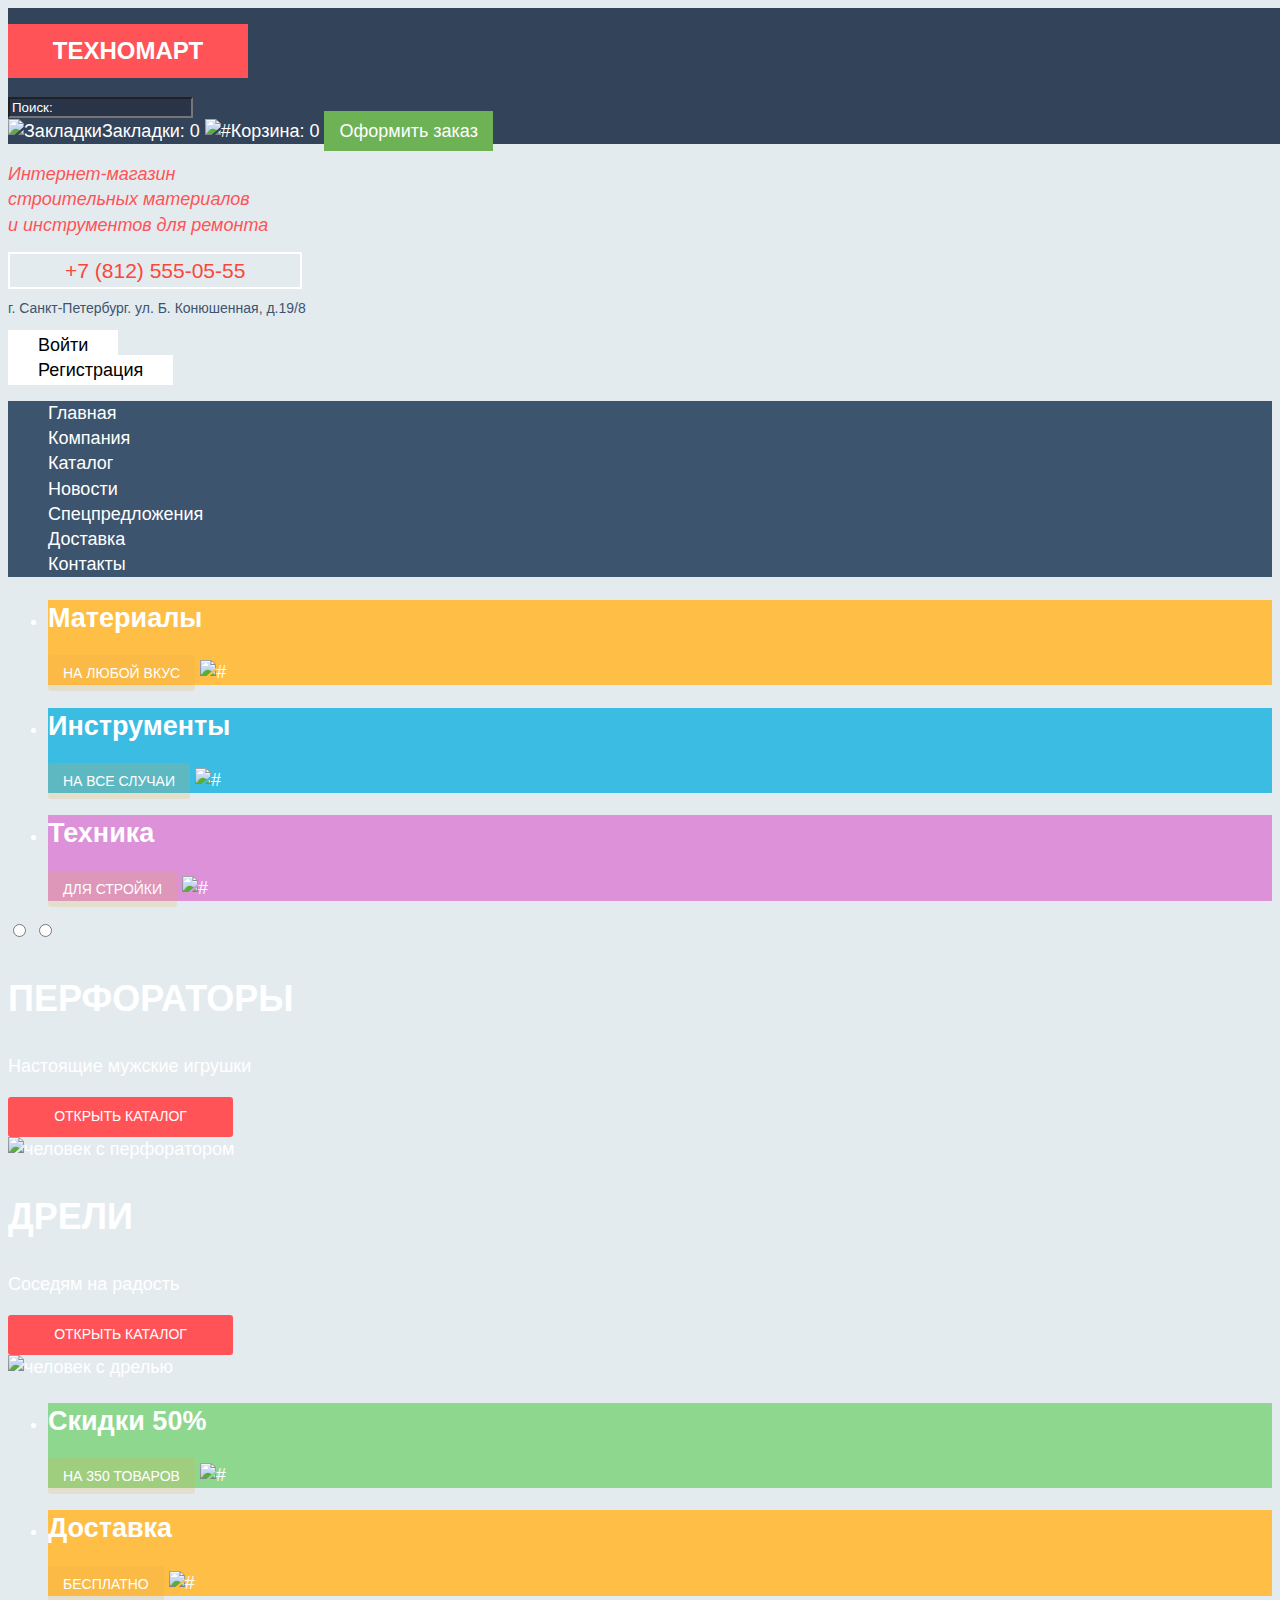
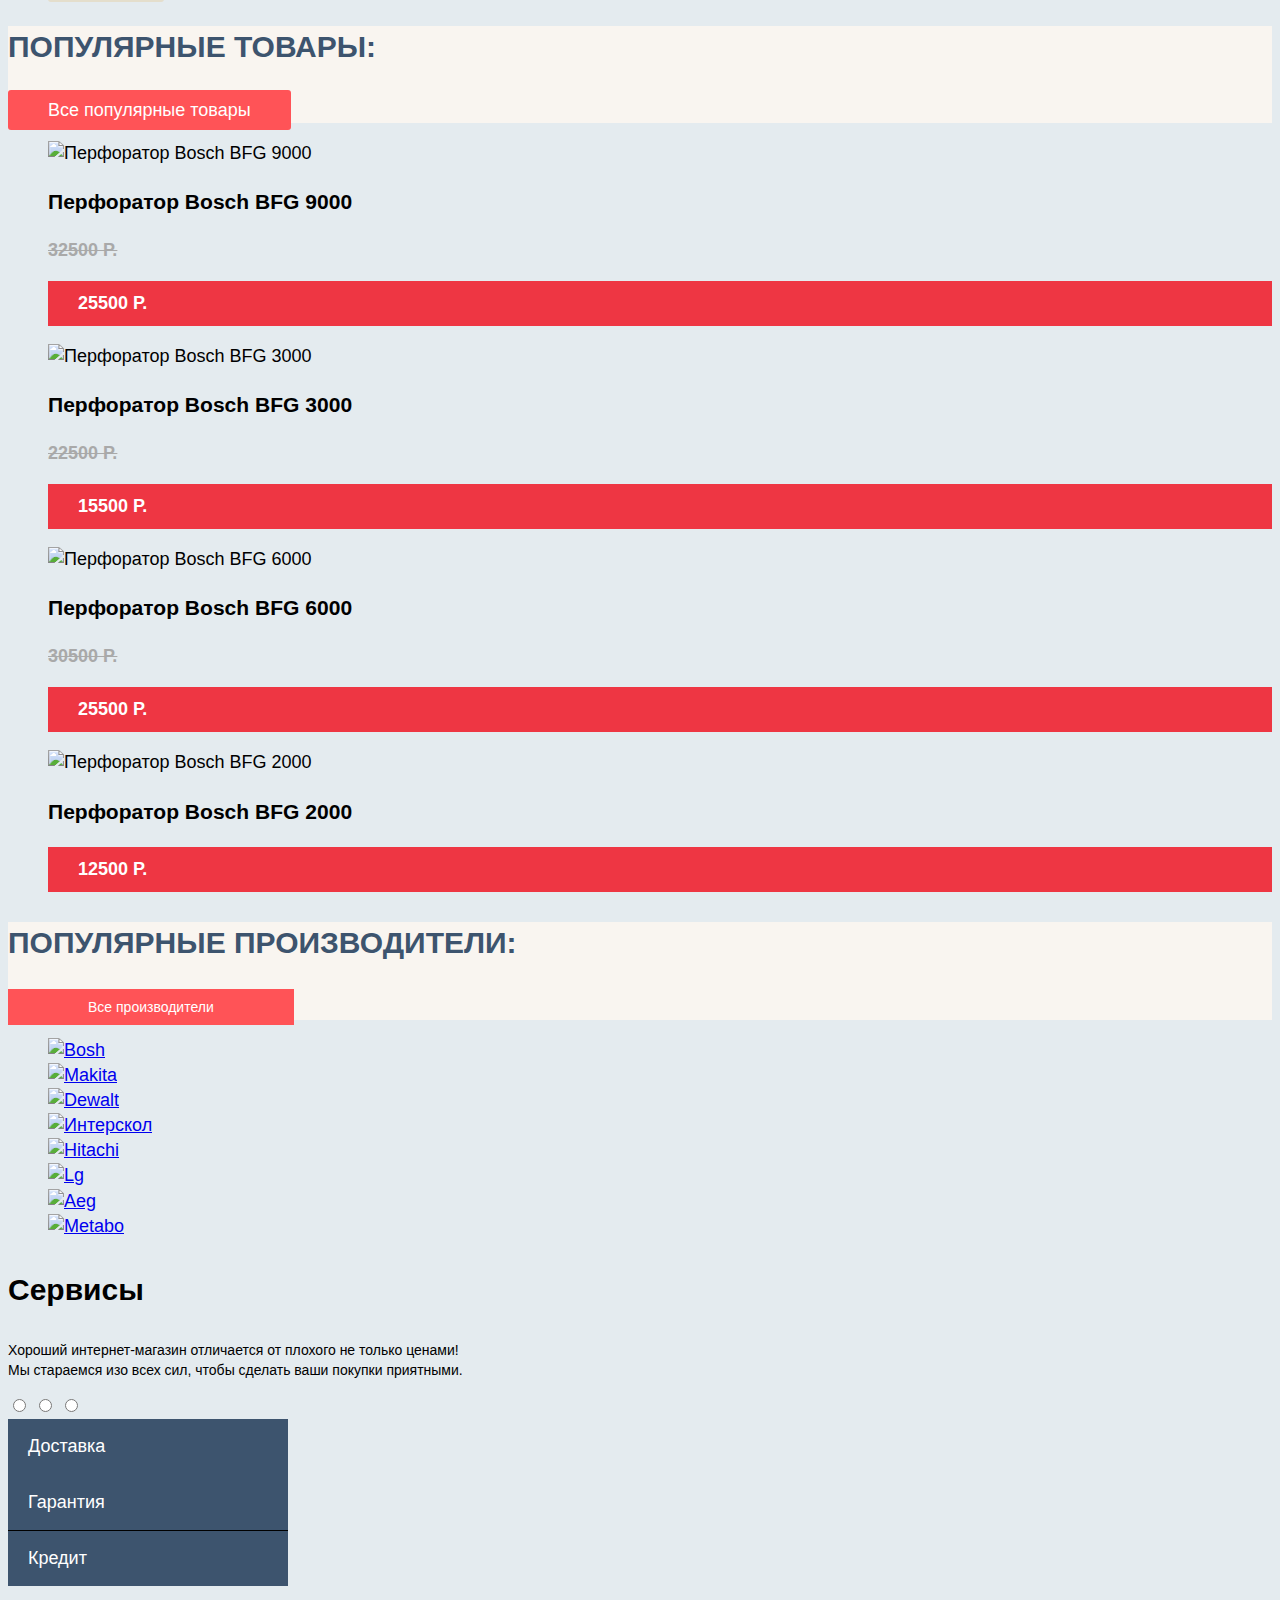
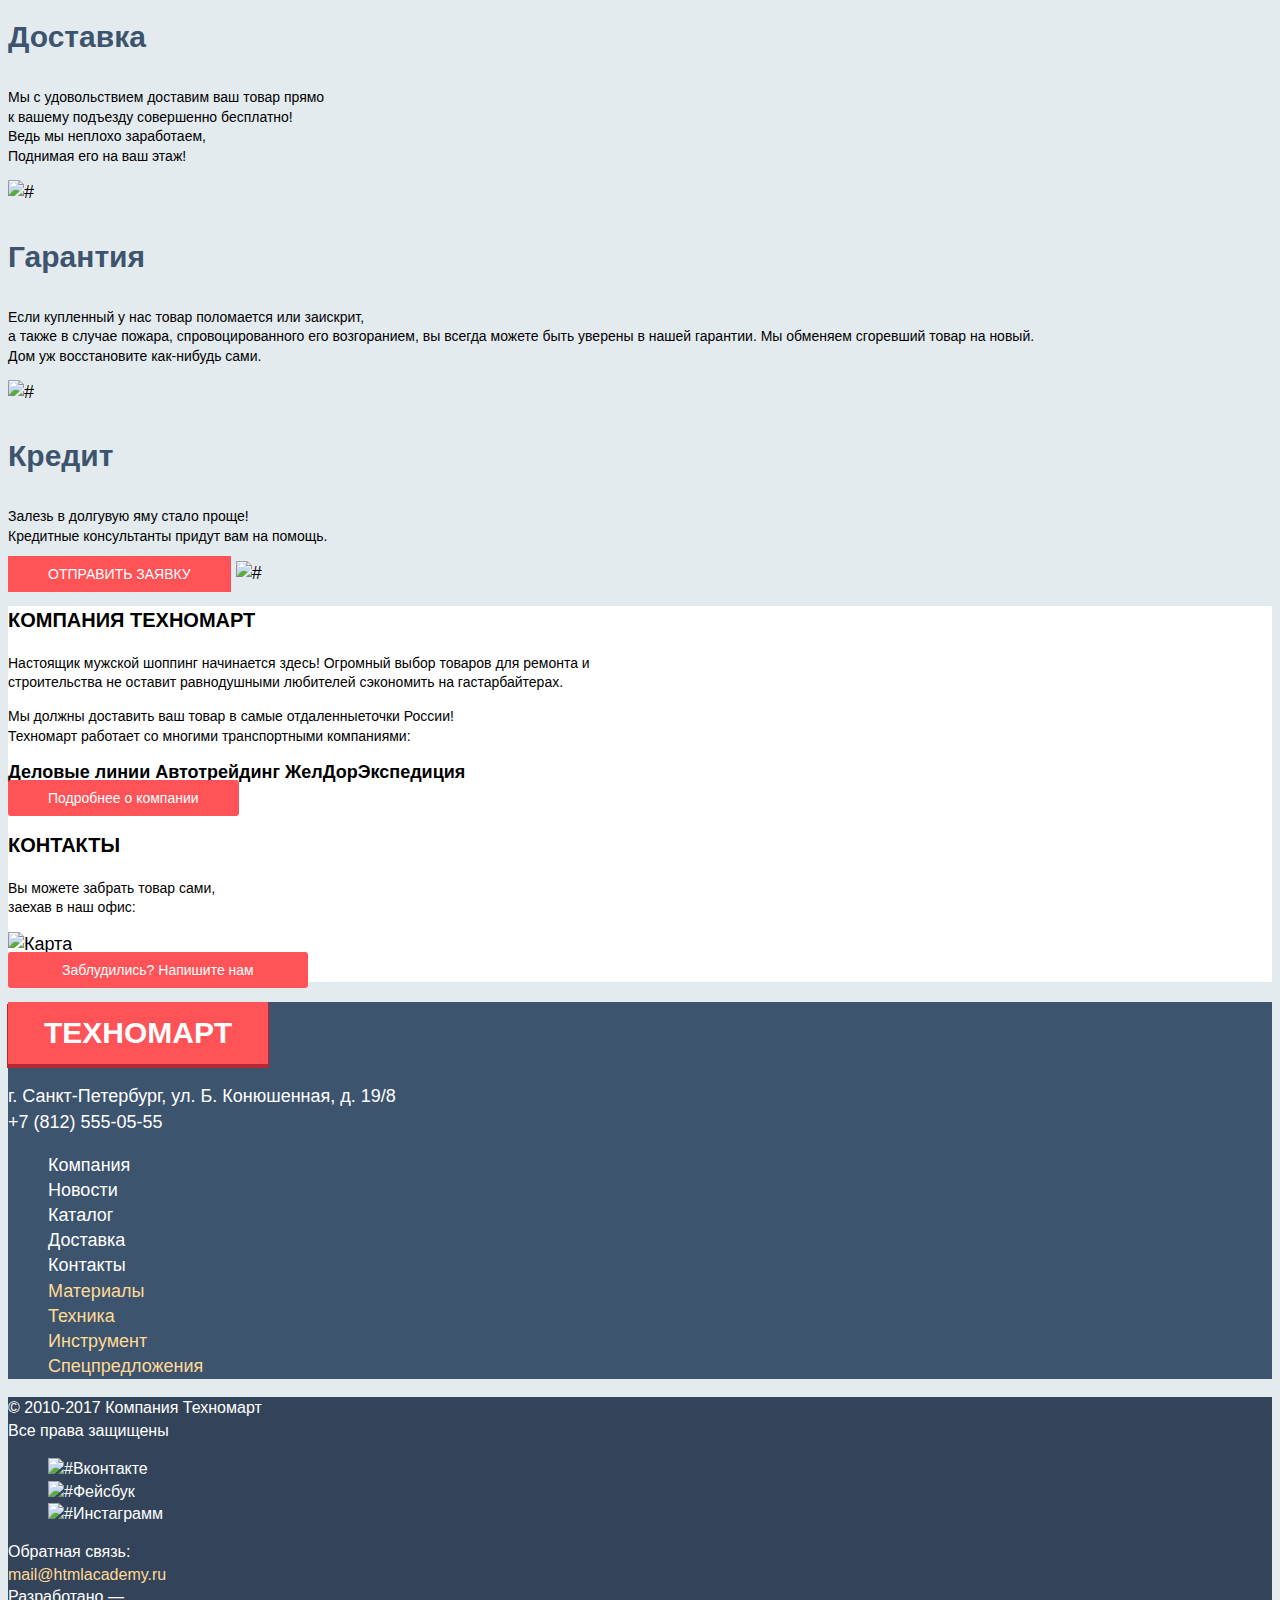
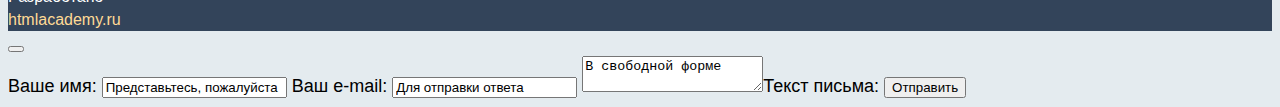
==== commit f7f1e6d5: "Index-23" ====
--- a/index.html
+++ b/index.html
@@ -164,7 +164,7 @@
 
       <section class="popular-manufacturers">
         <div class="popular-manufacturer">
-          <h3 class="uppercase">Популярные производитеи:</h3>
+          <h3 class="uppercase">Популярные производители:</h3>
           <a class="allmanufactures" href="#">Все производители</a>
         </div>
         <ul class="pop-manufacturers-promo">
--- a/css/style.css
+++ b/css/style.css
@@ -19,6 +19,7 @@
   padding: 10px;
   color: #ffffff;
   font-size: 24px;
+  text-transform: uppercase;
 }
 
 .search-form {
@@ -70,6 +71,10 @@
   color: #ffffff;
 }
 
+.popular-items-promo {
+ list-style: none;
+}
+
 .promo-block-yellow {
   background-color: #ffbf47;
 }
@@ -86,21 +91,458 @@
   background-color: #8ed78f;
 }
 
-.slide-header-block1 {
+.button-promo-block {
+  width: 135px;
+  padding: 10px 15px;
+  background-color: rgba(229, 172, 64, 0.2);
+  text-decoration: none;
+  border-radius: 3px;
+  text-transform: uppercase;
+  color: #ffffff;
+  font-size: 14px;
+}
+
+.open-catalog-slider {
+  display: block;
+  background-color: #ff5357;
+  color: #ffffff;
+  padding: 10px 15px;
+  border-radius: 3px;
+  font-size: 14px;
+  text-decoration: none;
+  width: 195px;
+  text-align: center;
+  text-transform: uppercase;
+}
+
+.slider-uppercase {
+  text-transform: uppercase;
+  font-size: 36px;
+}
+
+.popular-item {
+  background: rgb(249, 245, 240);
+}
+
+.all-popular-items {
+  background-color: #ff5357;
+  padding: 10px 40px;
+  width: 253px;
+  color: #ffffff;
+  text-decoration: none;
+  border-radius: 3px;
+}
+
+.old-price {
+  text-decoration: line-through;
+  color: rgb(169, 169, 169);
+  font-weight: bold;
+}
+
+.new-price {
+  background-color: #ee3643;
+  color: rgb(255, 255, 255);
+  font-weight: bold;
+  padding: 10px 30px;
+}
+
+.item-card-title a {
+  color: #000000;
+  text-decoration: none;
+}
+
+.popular-manufacturer {
+  background-color: rgb(249, 245, 240);
+}
+
+.uppercase {
+  font-size: 30px;
+  color: rgb(61, 84, 110);
+  text-transform: uppercase;
+}
+
+.allmanufactures {
+  color: #ffffff;
+  background-color: #ff5357;
+  text-decoration: none;
+  padding: 10px 80px;
+  font-size: 14px;
+}
+
+.pop-manufacturers-promo {
+ list-style: none;
+}
+
+ .services-h3 {
+  font-size: 30px;
+  color: rgb(0, 0, 0);
+}
+
+.services-p {
+  font-size: 14px;
+  color: rgb(0, 0, 0);
+}
+
+.slider-features {
+  font-size: 30px;
+  color: rgb(61, 84, 110);
+}
+
+.slider-btn {
+  display: block;
+  padding: 15px 20px;
+  background-color: #3d546e;
+  color: #ffffff;
+  width: 240px;
+  text-align: left;
+}
+
+.slider-btn:nth-child(2) {
+  border-bottom: 0.5px solid black;
+}
+
+.credit-deal {
+  background-color: #ff5357;
+  color: #ffffff;
+  font-size: 14px;
+  text-decoration: none;
+  padding: 10px 40px;
+  width: 195px;
+  text-transform: uppercase;
+}
+
+
+
+
+.slider-features-p {
+  font-size: 14px;
+}
+
+.about-company {
+  background-color: #ffffff;
+}
+
+.about-companyh3 {
+  font-size: 20px;
+  text-transform: uppercase;
+}
+
+.about-company-p {
+  font-size: 14px;
+}
+
+.btn-about-company {
+  background-color: #ff5357;
+  color: #ffffff;
+  padding: 10px 40px;
+  text-decoration: none;
+  font-size: 14px;
+  border-radius: 3px;
+}
+
+.btn-lost {
+  width: 300px;
+  padding: 10px 54px;
+  background-color: #ff5357;
+  color: #ffffff;
+  text-decoration: none;
+  font-size: 14px;
+  border-radius: 3px;
+}
+
+.block-footer1 {
+  background-color: #3d546e;
+  color: #ffffff;
+}
+
+.brand-name-footer {
+  font-size: 30px;
+  padding: 10px 20px;
+  background-color: #ff5357;
+  width: 220px;
+  text-align: center;
+  box-shadow: 0 3px 0 1px #b52933;
+  text-transform: uppercase;
+}
+
+.footer-nav-block {
+  list-style: none;
+}
+
+.white-text {
+  color: #ffffff;
+  text-decoration: none;
+}
+
+.yellow-text {
+  color: rgb(255, 218, 150);
+  text-decoration: none;
+}
+
+.footer-social {
+  background-color: #33445a;
+  color: #ffffff;
+  font-size: 16px;
+}
+
+.social-buttons {
+  list-style: none;
+}
+
+.social-button {
+  color: #ffffff;
+  text-decoration: none;
+}
+
+.yellow-color {
+  text-decoration: none;
+  color: rgb(255, 218, 150);
+}
+
+.btn_copy_4 {
+  background-image: url("btn copy 4.png");
+  opacity: 0;
+  position: absolute;
+  left: 793px;
+  top: 728px;
+  width: 135px;
+  height: 38px;
+  z-index: 162;
+}
+
+
+.user-interface {
+  list-style: none;
+}
+
+ .user-interface-icon {
+  width: 299px;
+  background-color: #ffffff;
+  color: #000000;
+  padding: 5px 35px;
+  font-size: 21px;
+}
+
+.user {
+  font-size: 16px;
+  color: rgb(61, 84, 110);
+  text-decoration: underline;
+}
+
+.breadcrumbs-navigation {
+  list-style: none;
+}
+
+.dec-item {
+  color: #000000;
+  text-decoration: none;
+  text-transform: uppercase;
+  font-size: 13px;
+}
+
+.submain-container{
+  background-color: #ffffff;
+}
+
+.perforators-list {
+  width: 940px;
+  background-color: #f2f6f8;
+  padding: 20px 25px;
+}
+
+.perforator-h2 {
+  text-transform: uppercase;
+  color: rgb(61, 84, 110);
+  font-size: 30px;
+}
+
+ .filter-background {
+  width: 220px;
+  background-color: #f7f3ec;
+}
+
+.filter-dec {
+  font-size: 13px;
+  text-transform: uppercase;
+  padding: 10px 15px;
+}
+
+.range-dec {
+  background-color: #f7f3ec;
+  width: 220px;
+}
+
+.renge-output {
+  background-color: #f7f3ec;
+  width: 95px;
+  text-align: center;
+}
+
+.fieldset-checkbox {
+  text-decoration: none;
+}
+
+.button-show {
+  border-radius: 2px;
+}
+
+.sort-item {
+  font-size: 13px;
+  text-transform: uppercase;
+}
+
+.price-item,
+.type-item,
+.function-item {
+  font-size: 13px;
+  color: rgba(0, 0, 0, 0.302);
+  text-transform: uppercase;
+  text-decoration: none;
+  border-bottom: 1px dotted;
+}
+
+.item-card-ul {
+  list-style: none;
+}
+
+.btn-buy {
+  background-color: #63a63e;
+  color: #ffffff;
+  padding: 10px 30px;
+  text-decoration: none;
+  font-size: 14px;
+  text-transform: uppercase;
+  box-shadow: 0 4px 2px 0 #367315;
+}
+
+.to-bookmarks {
+  background-color: #ffffff;
+  text-decoration: none;
+  text-transform: uppercase;
+  font-size: 13px;
+  padding: 8px 23px;
+  color: rgb(50, 66, 92);
+  box-shadow: 0 0 0 3px #63a63e;
+}
+
+.modal-icon-buy {
+  background-color: #ffffff;
+  width: 699px;
+  min-height: 361px;
+}
+
+.item-oncart {
+  color: rgb(0, 0, 0);
+  text-align: center;
+  font-size: 30px;
+}
+
+.take-order {
+  background-color: rgba(241, 241, 241, 0.75);
+  min-height: 112px;
+  text-align: center;
+}
+
+.make-purchase {
+  width: 220px;
+  padding: 10px 60px;
+  text-decoration: none;
+  text-transform: uppercase;
+  background-color: #ee3643;
+  color: #ffffff;
+}
+
+.continued-shopping {
+  width: 220px;
+  padding: 10px 60px;
+  background-color: #ffffff;
+  color: #000000;
+  text-decoration: none;
+  text-transform: uppercase;
+}
+
+.pagination-icon {
+  text-decoration: none;
+  text-align: center;
+  vertical-align: middle;
+  border: 2px solid #e5e5e5;
+  color: #000000;
+  padding: 8px 10px;
+  font-size: 13px;
   
 }
 
-.open-catalog-slider {
-  background-color: #ff5357;
-  color: #ffffff;
-  padding 10px 15px;
-  border-radius: 2px;
-  display: block;
-  font-size: 14px;
-  text-decoration: none;
+.pagination-text {
+  padding: 8px 18px;
+  font-size: 13px;
+  text-transform: uppercase;
+  text-decoration: none;
+  color: #000000;
+  border: 2px solid #e5e5e5;
+}
+
+.perforator-h3 {
+  font-size: 24px;
+  text-transform: uppercase;
+}
+
+.perforator-p {
+  font-size: 13px;
+}
+
+.footer-up {
+  background-color: #32425c;
+  color: #ffffff;
+}
+
+.brand-catalog-footer a {
+  text-decoration: none;
+  background-color: #ee3643;
+  font-size: 30px;
+  box-shadow: 0 3px 0 1px #b52933;
+  padding: 10px 20px;
+  color: #ffffff;
+  text-transform: uppercase;
+}
+
+.footer-down-social {
+  background-color: #293449;
+  color: #ffffff;
+}
+
+
   
-}
-
-
-
-
+
+
+
+
+
+
+
+
+
+
+
+
+
+
+
+
+
+
+
+
+
+
+
+
+
+
+
+
+
+
+
+
+
+
